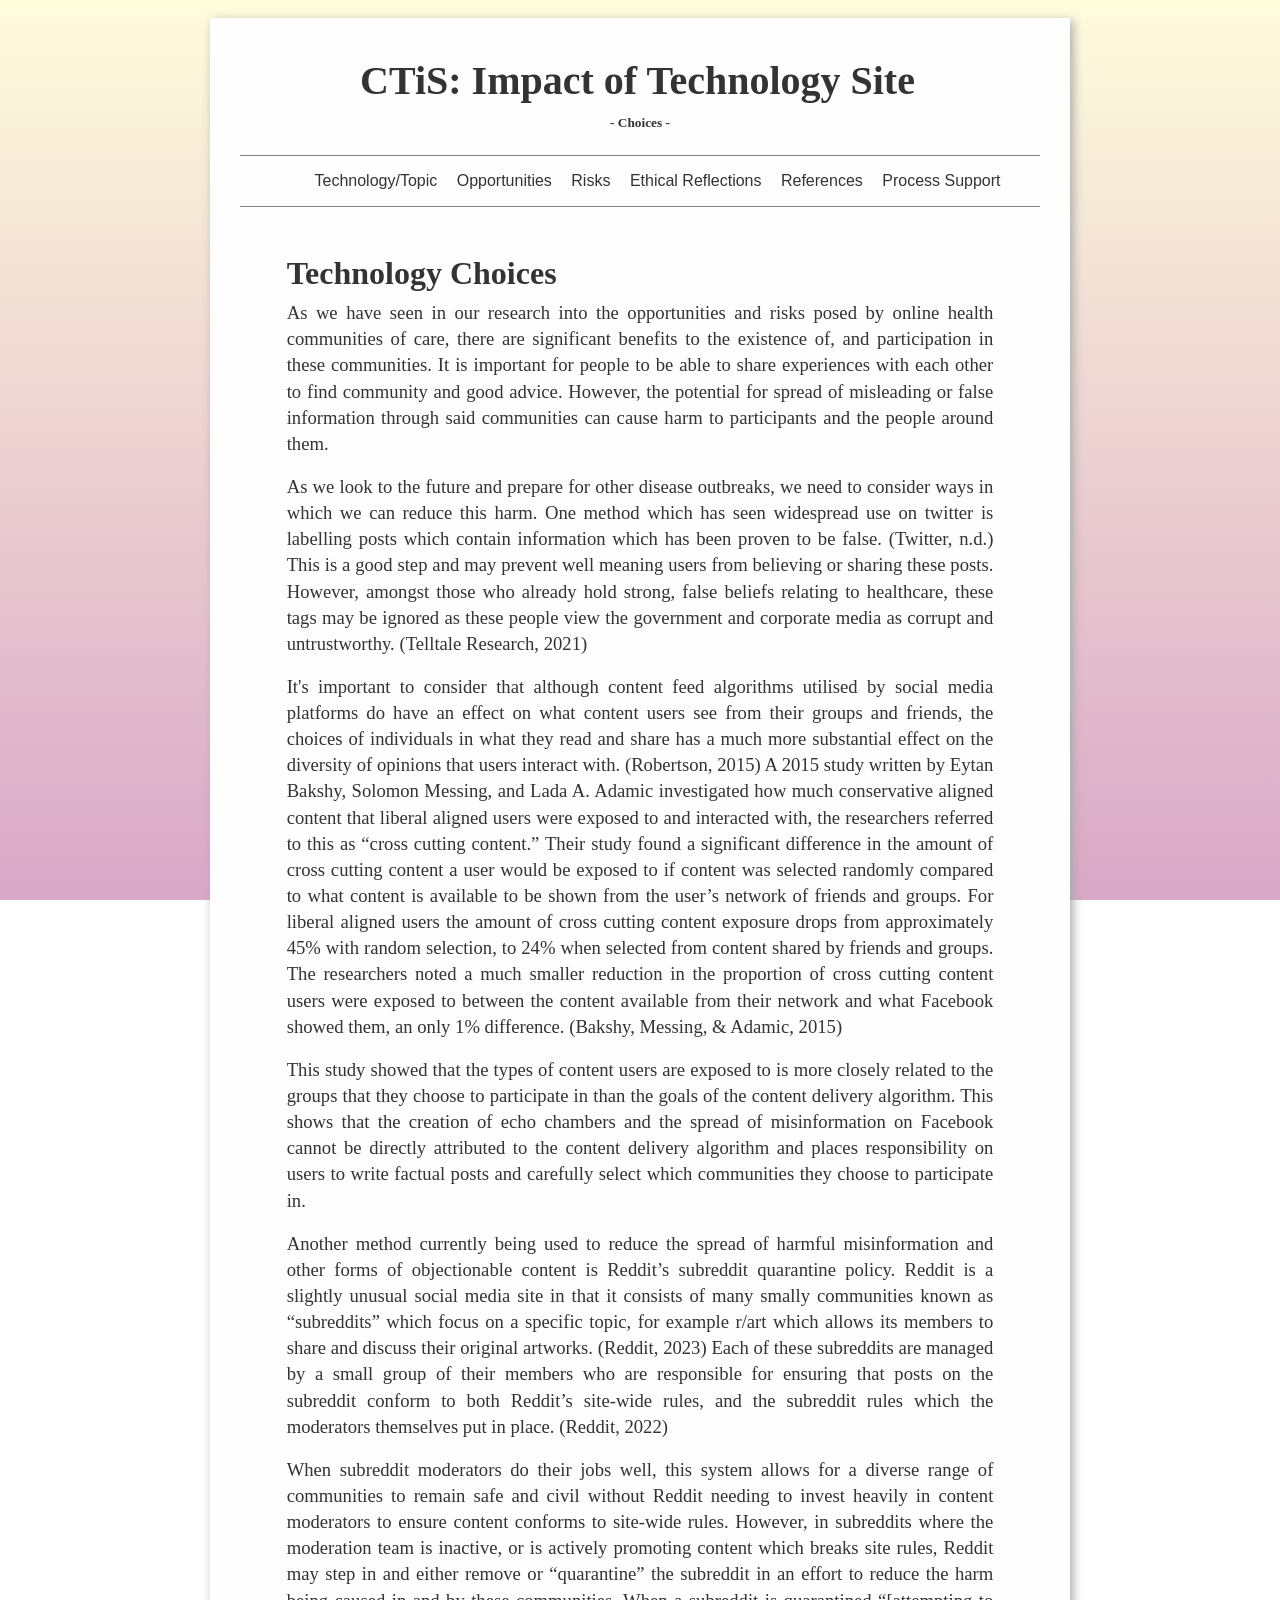
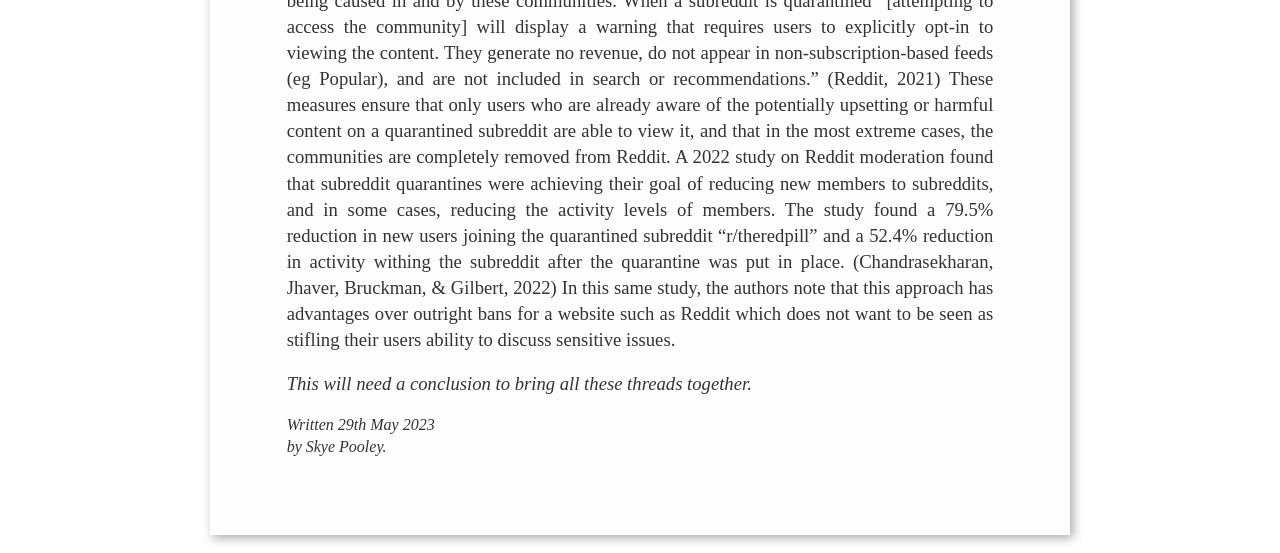
==== misc/choices.html @ 3cbcb2e6 "Choices draft Unfinished draft of the choices chapter. Made some minor changes to formatting." ====
<!DOCTYPE html PUBLIC "-//W3C//DTD HTML 4.01//EN">
<html>
<head>
  <title>choices</title>
  	<link rel="stylesheet" href="../styles/mystyles.css">
  </head>

<body>

  <div class="main">

    <article>
      <h1><a class="menu" href="../index.html">CTiS: Impact of Technology Site</a></h1>
      <h5>- Choices -</h5>
  
      <hr>
      <!-- Navbar -->
      <div class="main">
        <ul class="menu">
          <li class="horizontal"><a class="menu" href="topic.html">Technology/Topic</a>
          <li class="horizontal"><a class="menu" href="opportunities.html">Opportunities</a>
          <li class="horizontal"><a class="menu" href="risks.html">Risks</a>
          <li class="horizontal"><a class="menu" href="ethics.html">Ethical Reflections</a>
          <li class="horizontal"><a class="menu" href="references.html">References</a>
          <li class="horizontal"><a class="menu" href="process.html">Process Support</a>
        </ul>
      </div>
  
      <hr>

      <div class="content">
        <!-- Main content -->
        <h2>Technology Choices</h2>

        <p>As we have seen in our research into the opportunities and risks posed by online health communities of care, there are significant benefits to the existence of, and participation in these communities. It is important for people to be able to share experiences with each other to find community and good advice. However, the potential for spread of misleading or false information through said communities can cause harm to participants and the people around them.</p>

        <p>As we look to the future and prepare for other disease outbreaks, we need to consider ways in which we can reduce this harm. One method which has seen widespread use on twitter is labelling posts which contain information which has been proven to be false. (Twitter, n.d.) This is a good step and may prevent well meaning users from believing or sharing these posts. However, amongst those who already hold strong, false beliefs relating to healthcare, these tags may be ignored as these people view the government and corporate media as corrupt and untrustworthy. (Telltale Research, 2021)</p>

        <p>It's important to consider that although content feed algorithms utilised by social media platforms do have an effect on what content users see from their groups and friends, the choices of individuals in what they read and share has a much more substantial effect on the diversity of opinions that users interact with. (Robertson, 2015) A 2015 study written by Eytan Bakshy, Solomon Messing, and Lada A. Adamic investigated how much conservative aligned content that liberal aligned users were exposed to and interacted with, the researchers referred to this as “cross cutting content.” Their study found a significant difference in the amount of cross cutting content a user would be exposed to if content was selected randomly compared to what content is available to be shown from the user’s network of friends and groups. For liberal aligned users the amount of cross cutting content exposure drops from approximately 45% with random selection, to 24% when selected from content shared by friends and groups. The researchers noted a much smaller reduction in the proportion of cross cutting content users were exposed to between the content available from their network and what Facebook showed them, an only 1% difference. (Bakshy, Messing, & Adamic, 2015)
        </p>
        <p>This study showed that the types of content users are exposed to is more closely related to the groups that they choose to participate in than the goals of the content delivery algorithm. This shows that the creation of echo chambers and the spread of misinformation on Facebook cannot be directly attributed to the content delivery algorithm and places responsibility on users to write factual posts and carefully select which communities they choose to participate in. 
        </p>

        <p>Another method currently being used to reduce the spread of harmful misinformation and other forms of objectionable content is Reddit’s subreddit quarantine policy. Reddit is a slightly unusual social media site in that it consists of many smally communities known as “subreddits” which focus on a specific topic, for example r/art which allows its members to share and discuss their original artworks. (Reddit, 2023) Each of these subreddits are managed by a small group of their members who are responsible for ensuring that posts on the subreddit conform to both Reddit’s site-wide rules, and the subreddit rules which the moderators themselves put in place. (Reddit, 2022)</p>

        <p>When subreddit moderators do their jobs well, this system allows for a diverse range of communities to remain safe and civil without Reddit needing to invest heavily in content moderators to ensure content conforms to site-wide rules. However, in subreddits where the moderation team is inactive, or is actively promoting content which breaks site rules, Reddit may step in and either remove or “quarantine” the subreddit in an effort to reduce the harm being caused in and by these communities. When a subreddit is quarantined “[attempting to access the community] will display a warning that requires users to explicitly opt-in to viewing the content. They generate no revenue, do not appear in non-subscription-based feeds (eg Popular), and are not included in search or recommendations.” (Reddit, 2021) These measures ensure that only users who are already aware of the potentially upsetting or harmful content on a quarantined subreddit are able to view it, and that in the most extreme cases, the communities are completely removed from Reddit. A 2022 study on Reddit moderation found that subreddit quarantines were achieving their goal of reducing new members to subreddits, and in some cases, reducing the activity levels of members. The study found a 79.5% reduction in new users joining the quarantined subreddit “r/theredpill” and a 52.4% reduction in activity withing the subreddit after the quarantine was put in place. (Chandrasekharan, Jhaver, Bruckman, & Gilbert, 2022) In this same study, the authors note that this approach has advantages over outright bans for a website such as Reddit which does not want to be seen as stifling their users ability to discuss sensitive issues.</p>

        <p><i>This will need a conclusion to bring all these threads together.</i></p>

        <!-- Sign and date the page, it's only polite! -->
        <address>Written 29th May 2023<br>
          by Skye Pooley.</address>

      </div>
    </article>
  </div>
 

 </html>
---- styles/mystyles.css ----
body {
  font-family: Palatino;
  /*background-color: #f4f5f7;*/
  background-image: linear-gradient(#fffcdc, #d9a7c7);
  height: 100%;
  line-height: 1.4;
  background-repeat: no-repeat;
  background-attachment: fixed;
  background-size: cover;
}

nav {
  float: left;
  width: 17%;
  background: #f4f5f7;
  padding: 30px;
  margin: 10px;
  height: 100%;
}

article {
  float:left;
  padding: 30px;
  margin: 10px;
  width: 56%;
  min-width: 800px;
  background-color: #fefefe;
  color: #333;
  box-shadow: 3px 3px 10px rgb(168, 168, 168);
}

div.main {
  display: flex; 
  justify-content: center; 
  margin: 0px;
}

div.content {
  padding: 35pt;
  padding-top: 7pt;
}

/* Item styles */

h1 {
  font-size: 30pt;
  text-align: center;
  font-family: Georgia, 'Times New Roman', Times, serif;
  margin: 5px;

}

h2 {
  font-size: 24pt;
  margin-top: 20pt;
  margin-bottom: 2pt;
}

h3 {
  margin-top: 15pt;
  margin-bottom: 6pt;
}

h5 {
  text-align: center;
  font-family: Georgia, 'Times New Roman', Times, serif;
  font-size: 10pt;
  margin-top: 0px;
}

p {
  font-size: 14pt;
  text-align:justify;
  margin-top: 4px;
  margin-bottom: 17px;
}

p.center {
   text-align: center;
}

p.image_subtitle {
  font-weight: bold;
  font-size: 11pt;
}

p.extra_small {
    font-size: 11pt;
    text-align: left;
}

hr {
  height: 1px;
  border-width: 0;
  color: grey;
  background-color: grey;
}

ul.menu {
  margin: 6px;
}

li.horizontal{
  display: inline;
  margin: 5px;
  font-family: Helvetica;
}

a.menu {
  color:inherit;
  text-decoration: none;
  margin-right: 5px;
}

a.menu:hover {
  text-shadow:0px 0px 1px black;
}

/* table styles */

table {
  border-collapse: collapse;
  border: 2px solid rgb(200,200,200);
  letter-spacing: 1px;
  font-size: 0.8rem;
}

td, th {
  border: 1px solid rgb(190,190,190);
  padding: 10px 20px;
}

th {
  background-color: rgb(235,235,235);
}

td {
  text-align: center;
}

tr:nth-child(even) td {
  background-color: rgb(250,250,250);
}

tr:nth-child(odd) td {
  background-color: rgb(245,245,245);
}

caption {
  padding: 10px;
}
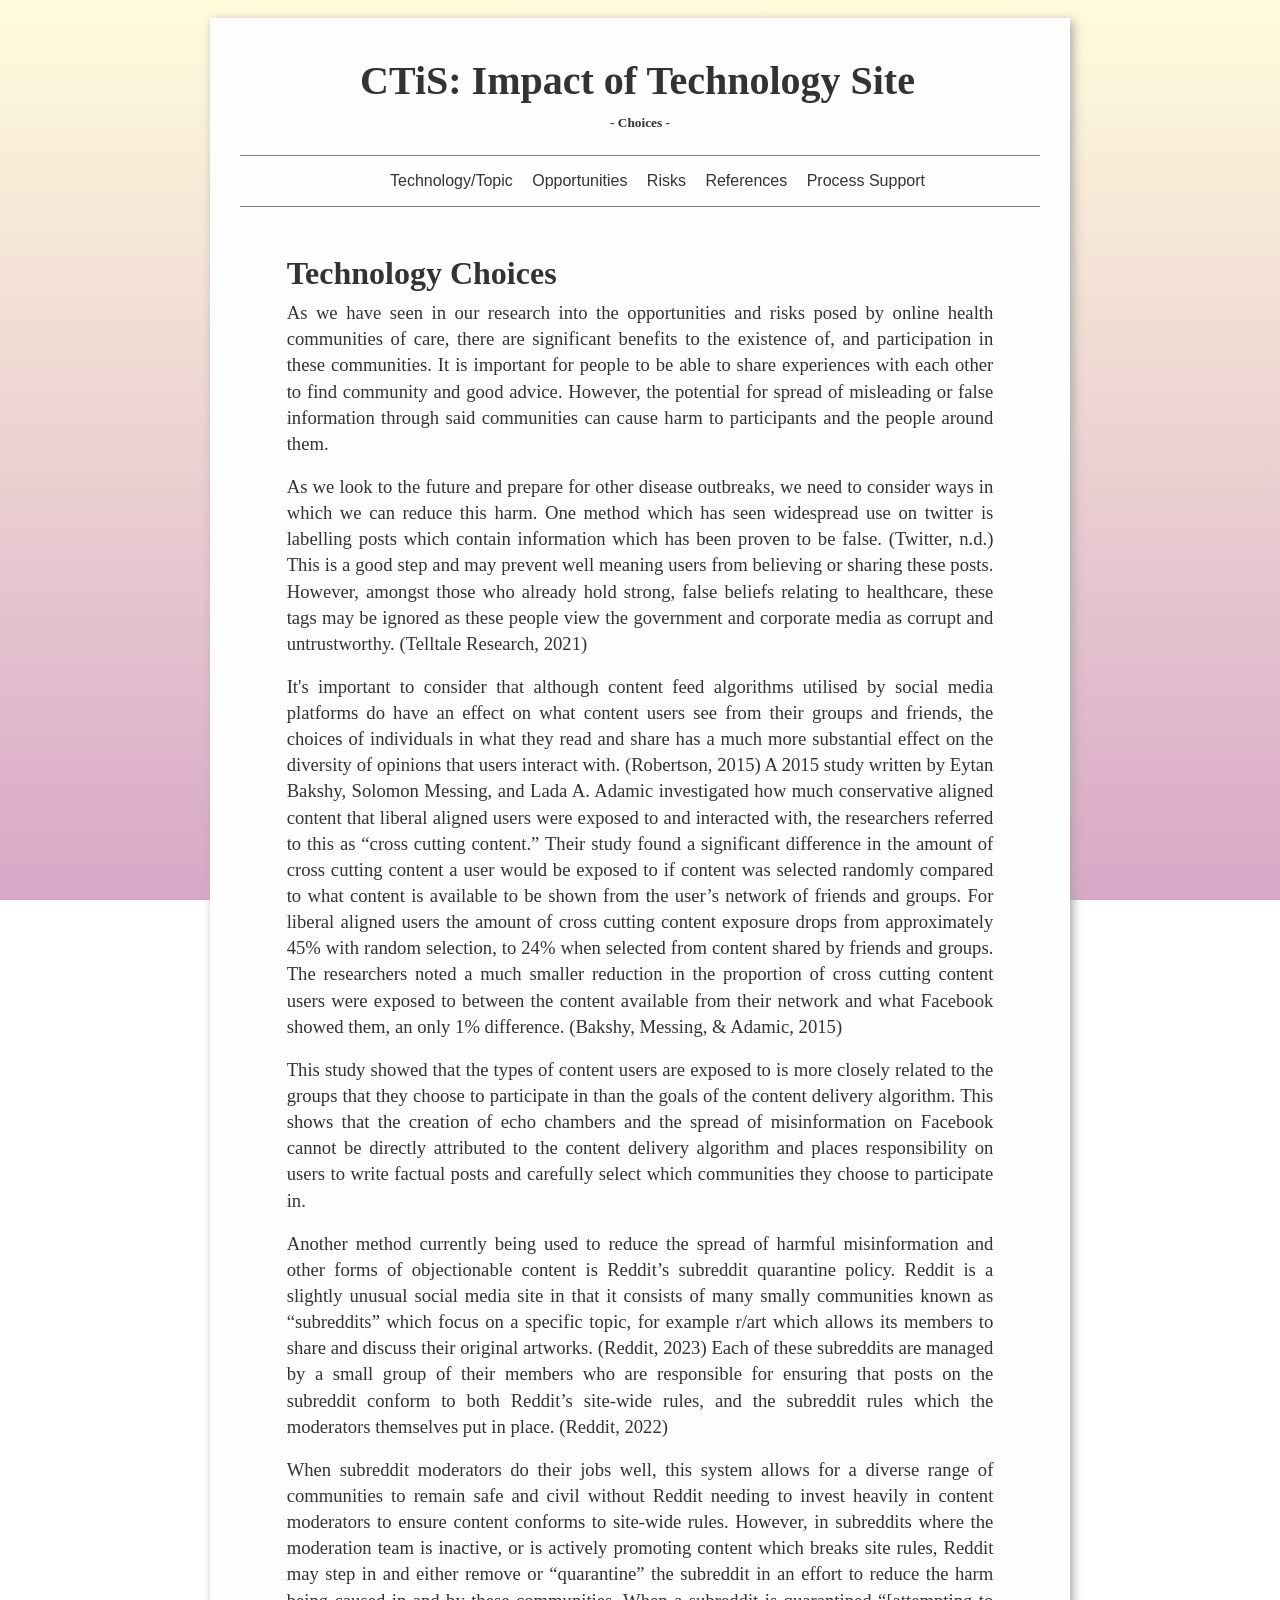
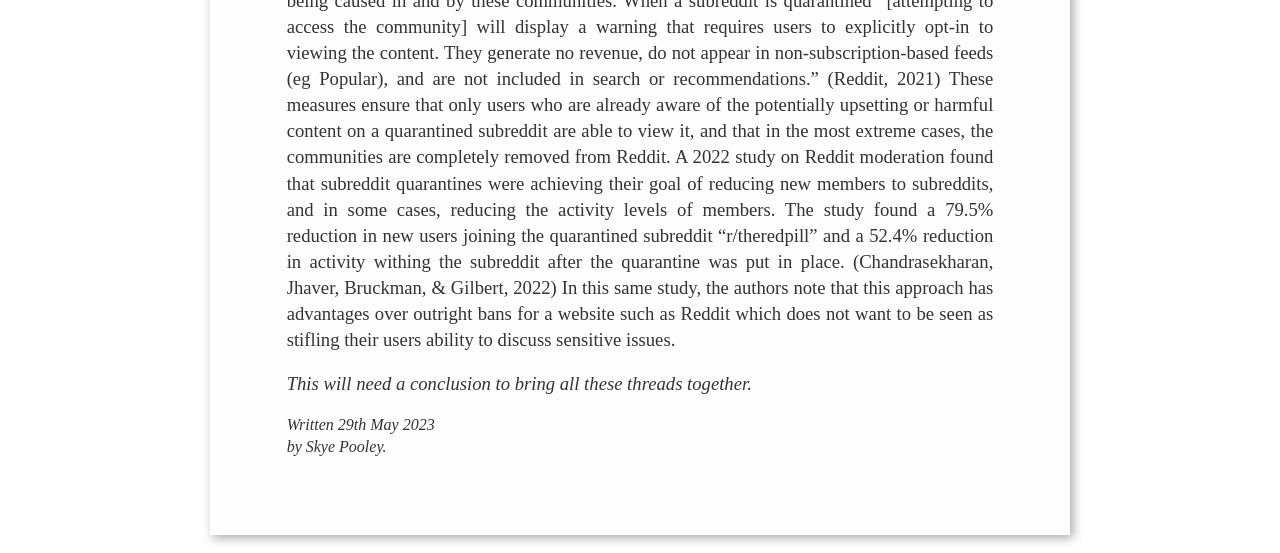
==== commit ea122991: "Culled unused pages Removed the ethical reflections page as these will be submitted individually on " ====
--- a/misc/choices.html
+++ b/misc/choices.html
@@ -20,7 +20,6 @@
           <li class="horizontal"><a class="menu" href="topic.html">Technology/Topic</a>
           <li class="horizontal"><a class="menu" href="opportunities.html">Opportunities</a>
           <li class="horizontal"><a class="menu" href="risks.html">Risks</a>
-          <li class="horizontal"><a class="menu" href="ethics.html">Ethical Reflections</a>
           <li class="horizontal"><a class="menu" href="references.html">References</a>
           <li class="horizontal"><a class="menu" href="process.html">Process Support</a>
         </ul>
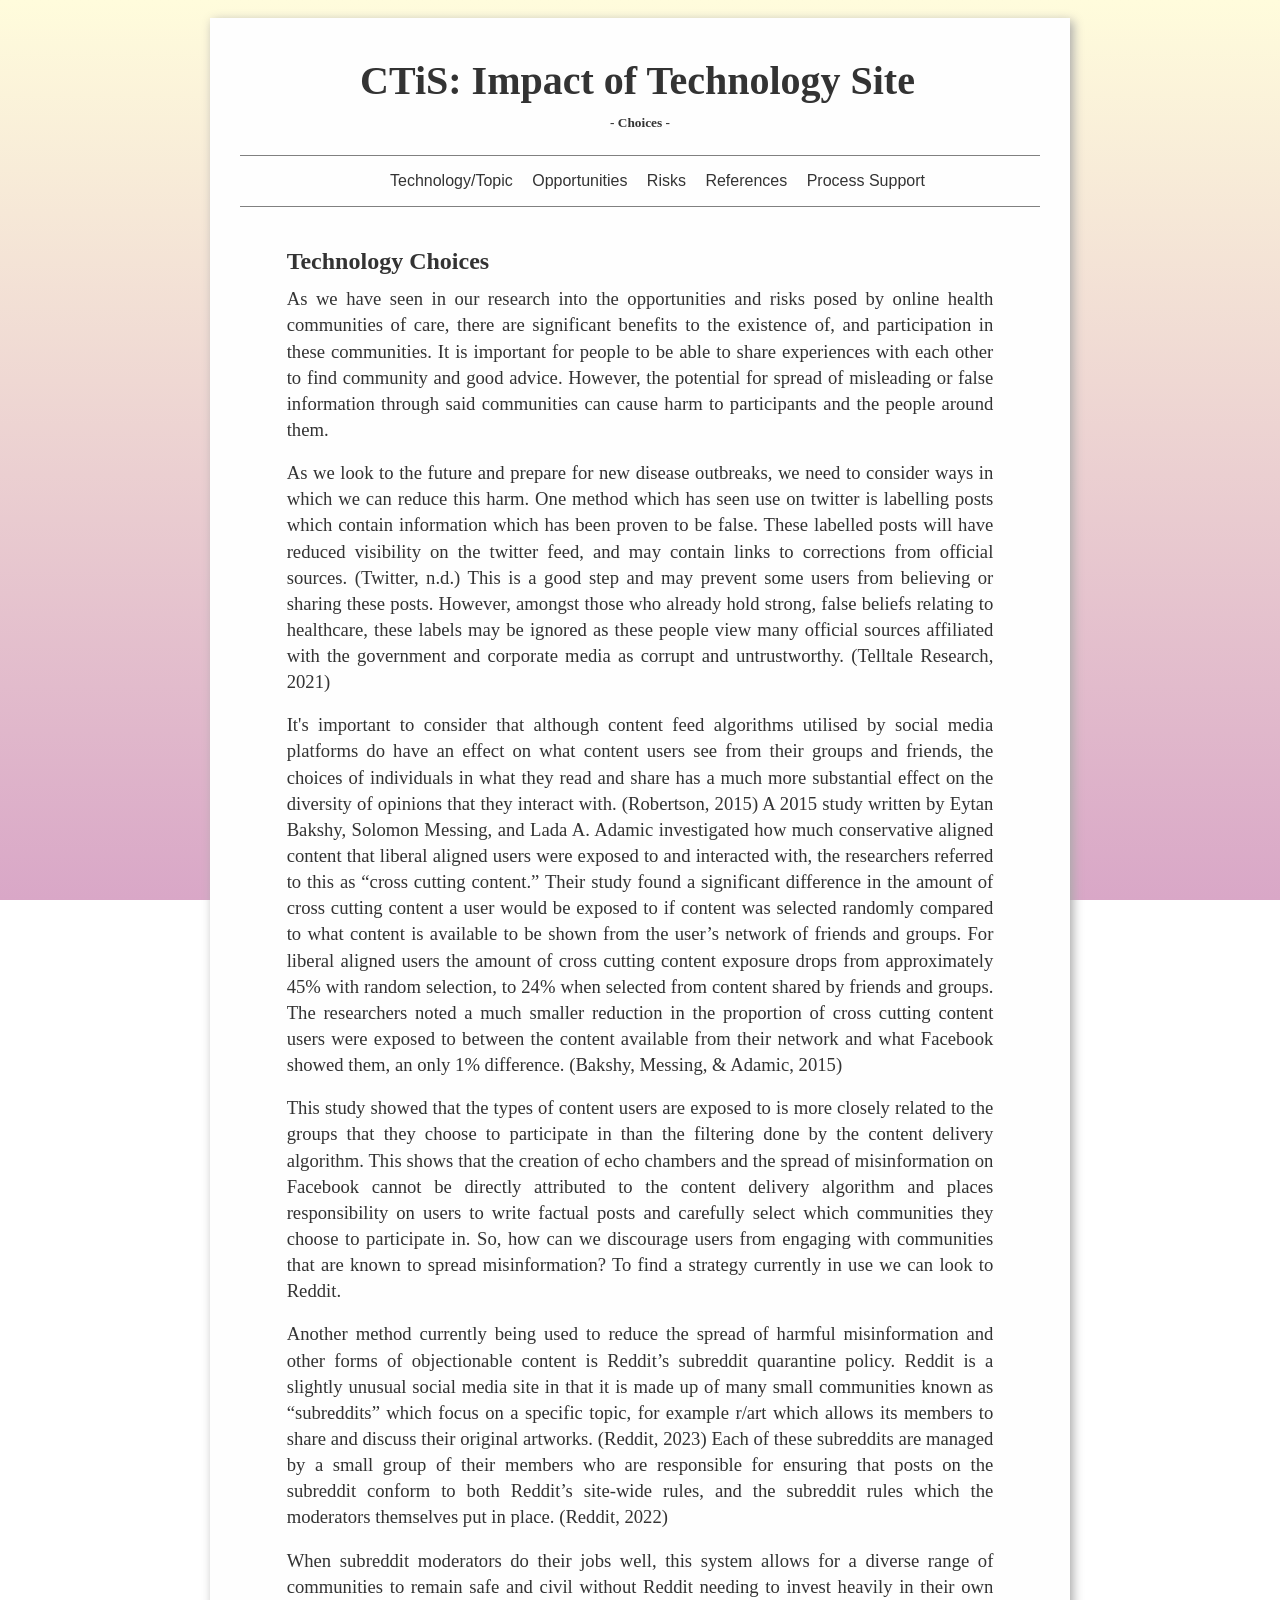
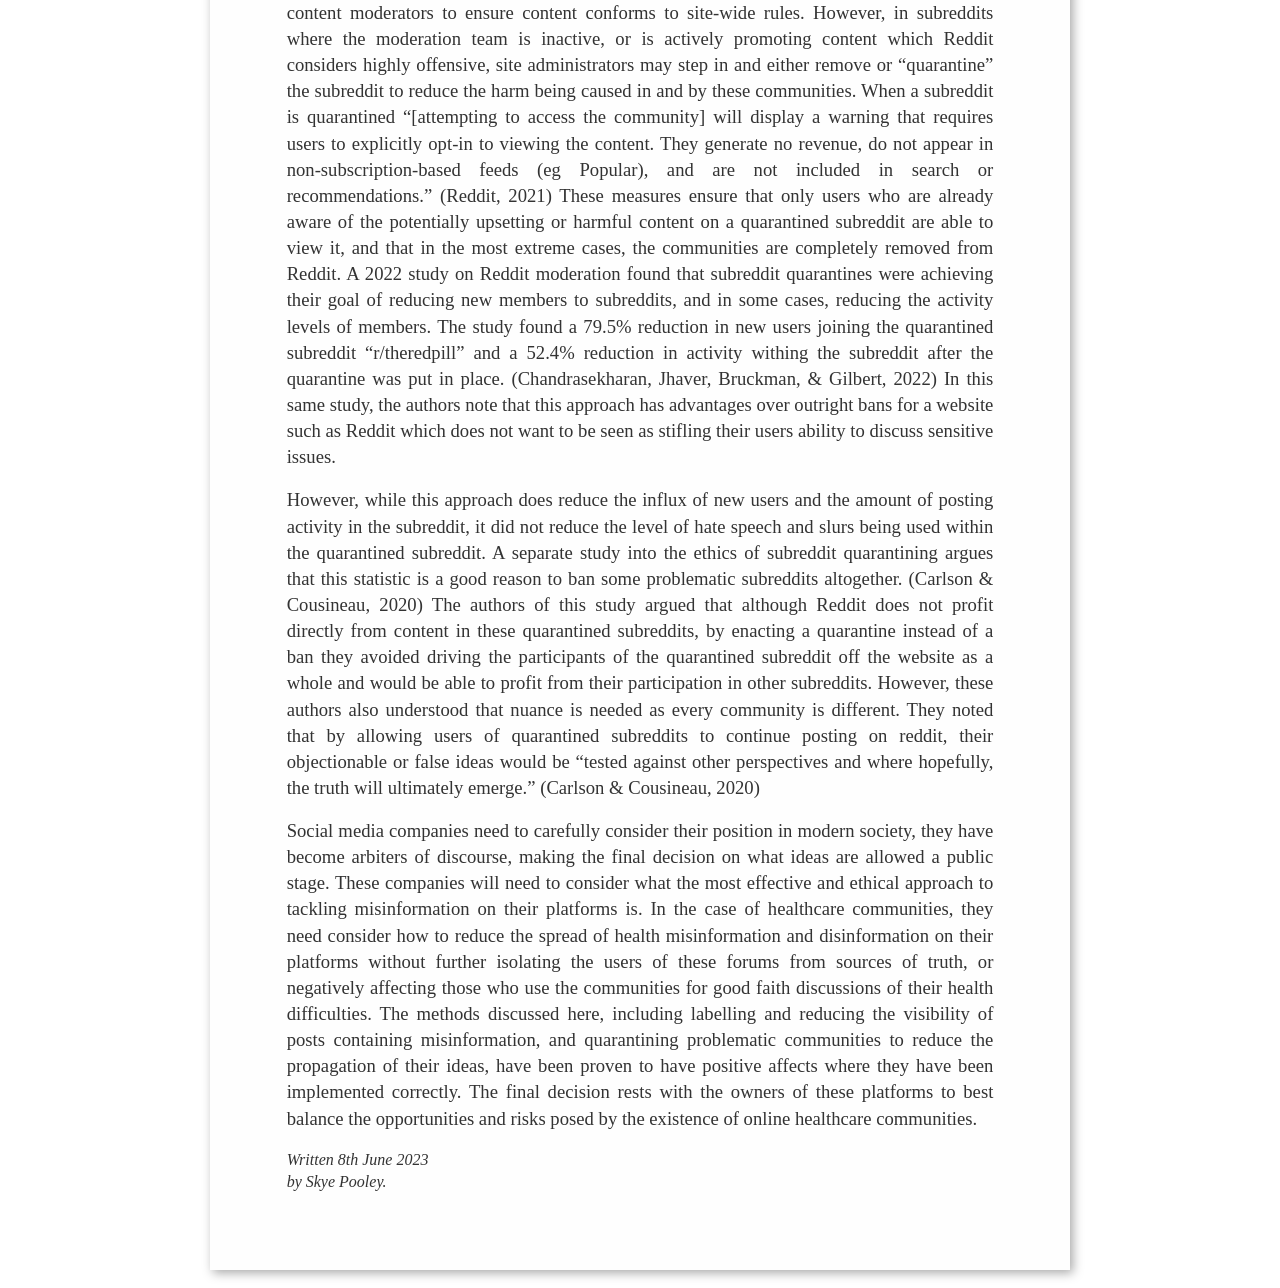
==== commit c7ac3236: "Choices second draft Updated the choices page with the writing from my second draft including conclu" ====
--- a/misc/choices.html
+++ b/misc/choices.html
@@ -29,25 +29,32 @@
 
       <div class="content">
         <!-- Main content -->
-        <h2>Technology Choices</h2>
+        <h3>Technology Choices</h3>
 
         <p>As we have seen in our research into the opportunities and risks posed by online health communities of care, there are significant benefits to the existence of, and participation in these communities. It is important for people to be able to share experiences with each other to find community and good advice. However, the potential for spread of misleading or false information through said communities can cause harm to participants and the people around them.</p>
 
-        <p>As we look to the future and prepare for other disease outbreaks, we need to consider ways in which we can reduce this harm. One method which has seen widespread use on twitter is labelling posts which contain information which has been proven to be false. (Twitter, n.d.) This is a good step and may prevent well meaning users from believing or sharing these posts. However, amongst those who already hold strong, false beliefs relating to healthcare, these tags may be ignored as these people view the government and corporate media as corrupt and untrustworthy. (Telltale Research, 2021)</p>
+        <p>As we look to the future and prepare for new disease outbreaks, we need to consider ways in which we can reduce this harm. One method which has seen use on twitter is labelling posts which contain information which has been proven to be false. These labelled posts will have reduced visibility on the twitter feed, and may contain links to corrections from official sources. (Twitter, n.d.) This is a good step and may prevent some users from believing or sharing these posts. However, amongst those who already hold strong, false beliefs relating to healthcare, these labels may be ignored as these people view many official sources affiliated with the government and corporate media as corrupt and untrustworthy. (Telltale Research, 2021)</p>
 
-        <p>It's important to consider that although content feed algorithms utilised by social media platforms do have an effect on what content users see from their groups and friends, the choices of individuals in what they read and share has a much more substantial effect on the diversity of opinions that users interact with. (Robertson, 2015) A 2015 study written by Eytan Bakshy, Solomon Messing, and Lada A. Adamic investigated how much conservative aligned content that liberal aligned users were exposed to and interacted with, the researchers referred to this as “cross cutting content.” Their study found a significant difference in the amount of cross cutting content a user would be exposed to if content was selected randomly compared to what content is available to be shown from the user’s network of friends and groups. For liberal aligned users the amount of cross cutting content exposure drops from approximately 45% with random selection, to 24% when selected from content shared by friends and groups. The researchers noted a much smaller reduction in the proportion of cross cutting content users were exposed to between the content available from their network and what Facebook showed them, an only 1% difference. (Bakshy, Messing, & Adamic, 2015)
+        <p>It's important to consider that although content feed algorithms utilised by social media platforms do have an effect on what content users see from their groups and friends, the choices of individuals in what they read and share has a much more substantial effect on the diversity of opinions that they interact with. (Robertson, 2015) A 2015 study written by Eytan Bakshy, Solomon Messing, and Lada A. Adamic investigated how much conservative aligned content that liberal aligned users were exposed to and interacted with, the researchers referred to this as “cross cutting content.” Their study found a significant difference in the amount of cross cutting content a user would be exposed to if content was selected randomly compared to what content is available to be shown from the user’s network of friends and groups. For liberal aligned users the amount of cross cutting content exposure drops from approximately 45% with random selection, to 24% when selected from content shared by friends and groups. The researchers noted a much smaller reduction in the proportion of cross cutting content users were exposed to between the content available from their network and what Facebook showed them, an only 1% difference. (Bakshy, Messing, & Adamic, 2015)
         </p>
-        <p>This study showed that the types of content users are exposed to is more closely related to the groups that they choose to participate in than the goals of the content delivery algorithm. This shows that the creation of echo chambers and the spread of misinformation on Facebook cannot be directly attributed to the content delivery algorithm and places responsibility on users to write factual posts and carefully select which communities they choose to participate in. 
+        
+        <p>This study showed that the types of content users are exposed to is more closely related to the groups that they choose to participate in than the filtering done by the content delivery algorithm. This shows that the creation of echo chambers and the spread of misinformation on Facebook cannot be directly attributed to the content delivery algorithm and places responsibility on users to write factual posts and carefully select which communities they choose to participate in. So, how can we discourage users from engaging with communities that are known to spread misinformation? To find a strategy currently in use we can look to Reddit.
         </p>
 
-        <p>Another method currently being used to reduce the spread of harmful misinformation and other forms of objectionable content is Reddit’s subreddit quarantine policy. Reddit is a slightly unusual social media site in that it consists of many smally communities known as “subreddits” which focus on a specific topic, for example r/art which allows its members to share and discuss their original artworks. (Reddit, 2023) Each of these subreddits are managed by a small group of their members who are responsible for ensuring that posts on the subreddit conform to both Reddit’s site-wide rules, and the subreddit rules which the moderators themselves put in place. (Reddit, 2022)</p>
+        <p>Another method currently being used to reduce the spread of harmful misinformation and other forms of objectionable content is Reddit’s subreddit quarantine policy. Reddit is a slightly unusual social media site in that it is made up of many small communities known as “subreddits” which focus on a specific topic, for example r/art which allows its members to share and discuss their original artworks. (Reddit, 2023) Each of these subreddits are managed by a small group of their members who are responsible for ensuring that posts on the subreddit conform to both Reddit’s site-wide rules, and the subreddit rules which the moderators themselves put in place. (Reddit, 2022) </p>
 
-        <p>When subreddit moderators do their jobs well, this system allows for a diverse range of communities to remain safe and civil without Reddit needing to invest heavily in content moderators to ensure content conforms to site-wide rules. However, in subreddits where the moderation team is inactive, or is actively promoting content which breaks site rules, Reddit may step in and either remove or “quarantine” the subreddit in an effort to reduce the harm being caused in and by these communities. When a subreddit is quarantined “[attempting to access the community] will display a warning that requires users to explicitly opt-in to viewing the content. They generate no revenue, do not appear in non-subscription-based feeds (eg Popular), and are not included in search or recommendations.” (Reddit, 2021) These measures ensure that only users who are already aware of the potentially upsetting or harmful content on a quarantined subreddit are able to view it, and that in the most extreme cases, the communities are completely removed from Reddit. A 2022 study on Reddit moderation found that subreddit quarantines were achieving their goal of reducing new members to subreddits, and in some cases, reducing the activity levels of members. The study found a 79.5% reduction in new users joining the quarantined subreddit “r/theredpill” and a 52.4% reduction in activity withing the subreddit after the quarantine was put in place. (Chandrasekharan, Jhaver, Bruckman, & Gilbert, 2022) In this same study, the authors note that this approach has advantages over outright bans for a website such as Reddit which does not want to be seen as stifling their users ability to discuss sensitive issues.</p>
+        <p>When subreddit moderators do their jobs well, this system allows for a diverse range of communities to remain safe and civil without Reddit needing to invest heavily in their own content moderators to ensure content conforms to site-wide rules. However, in subreddits where the moderation team is inactive, or is actively promoting content which Reddit considers highly offensive, site administrators may step in and either remove or “quarantine” the subreddit to reduce the harm being caused in and by these communities. When a subreddit is quarantined “[attempting to access the community] will display a warning that requires users to explicitly opt-in to viewing the content. They generate no revenue, do not appear in non-subscription-based feeds (eg Popular), and are not included in search or recommendations.” (Reddit, 2021) These measures ensure that only users who are already aware of the potentially upsetting or harmful content on a quarantined subreddit are able to view it, and that in the most extreme cases, the communities are completely removed from Reddit. A 2022 study on Reddit moderation found that subreddit quarantines were achieving their goal of reducing new members to subreddits, and in some cases, reducing the activity levels of members. The study found a 79.5% reduction in new users joining the quarantined subreddit “r/theredpill” and a 52.4% reduction in activity withing the subreddit after the quarantine was put in place. (Chandrasekharan, Jhaver, Bruckman, & Gilbert, 2022) In this same study, the authors note that this approach has advantages over outright bans for a website such as Reddit which does not want to be seen as stifling their users ability to discuss sensitive issues.</p>
 
-        <p><i>This will need a conclusion to bring all these threads together.</i></p>
+        <p>
+          However, while this approach does reduce the influx of new users and the amount of posting activity in the subreddit, it did not reduce the level of hate speech and slurs being used within the quarantined subreddit. A separate study into the ethics of subreddit quarantining argues that this statistic is a good reason to ban some problematic subreddits altogether. (Carlson & Cousineau, 2020) The authors of this study argued that although Reddit does not profit directly from content in these quarantined subreddits, by enacting a quarantine instead of a ban they avoided driving the participants of the quarantined subreddit off the website as a whole and would be able to profit from their participation in other subreddits. However, these authors also understood that nuance is needed as every community is different. They noted that by allowing users of quarantined subreddits to continue posting on reddit, their objectionable or false ideas would be “tested against other perspectives and where hopefully, the truth will ultimately emerge.” (Carlson & Cousineau, 2020)
+        </p>
+
+        <p>
+          Social media companies need to carefully consider their position in modern society, they have become arbiters of discourse, making the final decision on what ideas are allowed a public stage. These companies will need to consider what the most effective and ethical approach to tackling misinformation on their platforms is. In the case of healthcare communities, they need consider how to reduce the spread of health misinformation and disinformation on their platforms without further isolating the users of these forums from sources of truth, or negatively affecting those who use the communities for good faith discussions of their health difficulties. The methods discussed here, including labelling and reducing the visibility of posts containing misinformation, and quarantining problematic communities to reduce the propagation of their ideas, have been proven to have positive affects where they have been implemented correctly. The final decision rests with the owners of these platforms to best balance the opportunities and risks posed by the existence of online healthcare communities.
+        </p>
 
         <!-- Sign and date the page, it's only polite! -->
-        <address>Written 29th May 2023<br>
+        <address>Written 8th June 2023<br>
           by Skye Pooley.</address>
 
       </div>
--- a/styles/mystyles.css
+++ b/styles/mystyles.css
@@ -59,6 +59,7 @@
 h3 {
   margin-top: 15pt;
   margin-bottom: 6pt;
+  font-size: 18pt;
 }
 
 h5 {
@@ -98,6 +99,10 @@
 
 ul.menu {
   margin: 6px;
+}
+
+li {
+  margin-bottom: 10px;
 }
 
 li.horizontal{
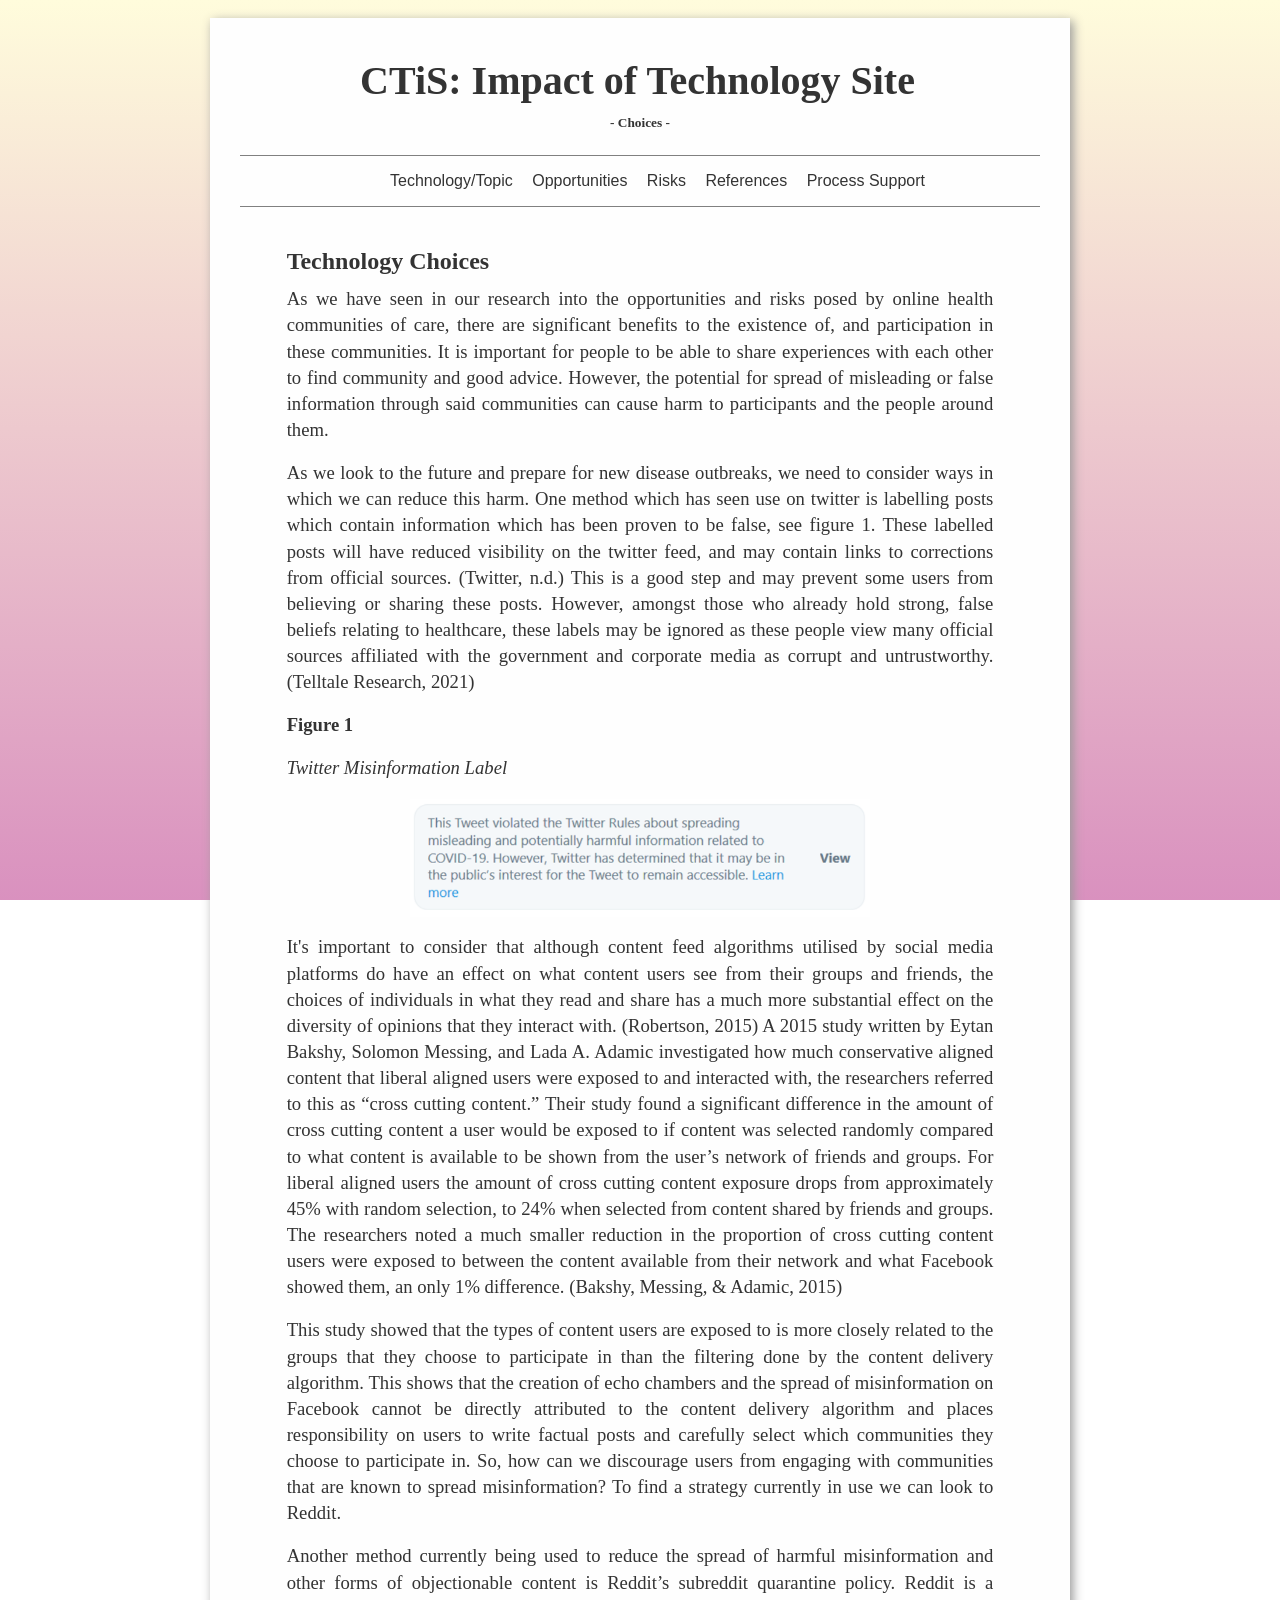
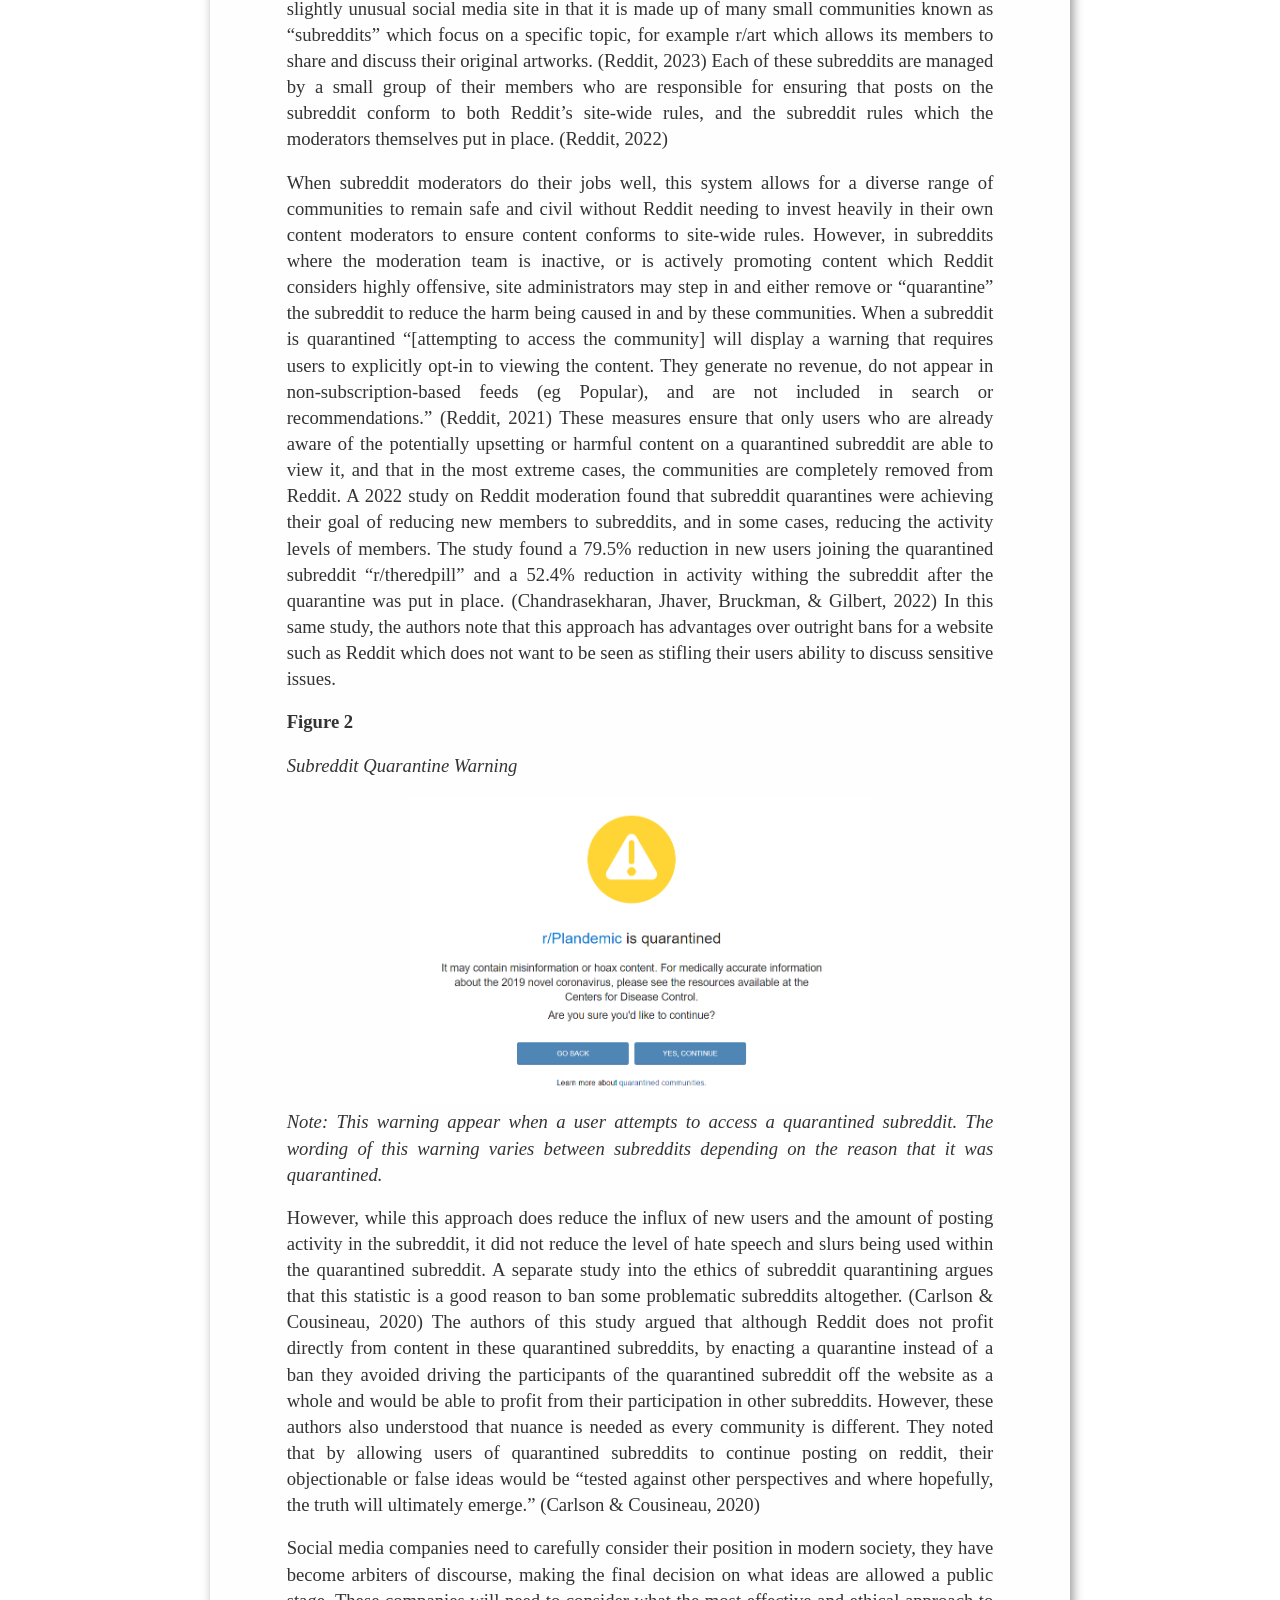
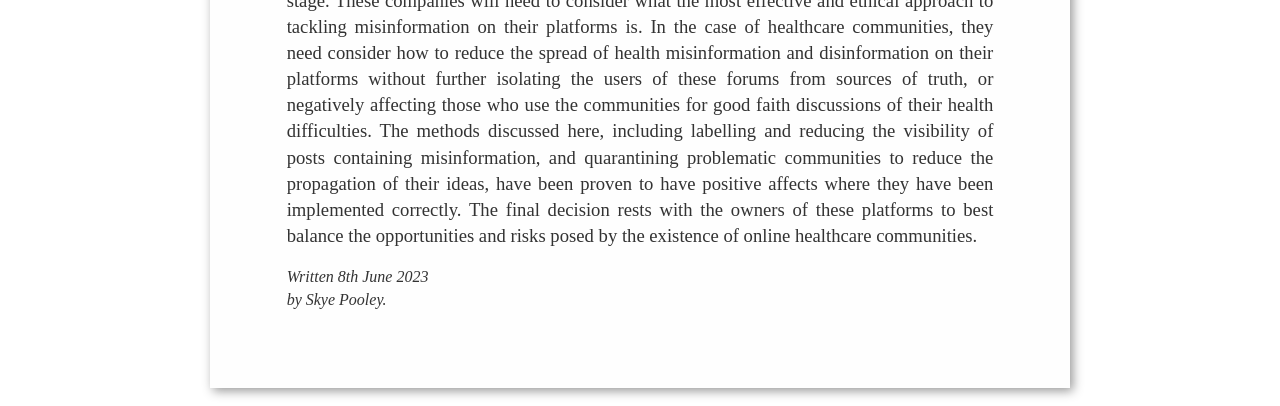
==== commit 80936b0d: "Choices figures Added example pictures to choices section. Minor updates to other files." ====
--- a/misc/choices.html
+++ b/misc/choices.html
@@ -33,7 +33,11 @@
 
         <p>As we have seen in our research into the opportunities and risks posed by online health communities of care, there are significant benefits to the existence of, and participation in these communities. It is important for people to be able to share experiences with each other to find community and good advice. However, the potential for spread of misleading or false information through said communities can cause harm to participants and the people around them.</p>
 
-        <p>As we look to the future and prepare for new disease outbreaks, we need to consider ways in which we can reduce this harm. One method which has seen use on twitter is labelling posts which contain information which has been proven to be false. These labelled posts will have reduced visibility on the twitter feed, and may contain links to corrections from official sources. (Twitter, n.d.) This is a good step and may prevent some users from believing or sharing these posts. However, amongst those who already hold strong, false beliefs relating to healthcare, these labels may be ignored as these people view many official sources affiliated with the government and corporate media as corrupt and untrustworthy. (Telltale Research, 2021)</p>
+        <p>As we look to the future and prepare for new disease outbreaks, we need to consider ways in which we can reduce this harm. One method which has seen use on twitter is labelling posts which contain information which has been proven to be false, see figure 1. These labelled posts will have reduced visibility on the twitter feed, and may contain links to corrections from official sources. (Twitter, n.d.) This is a good step and may prevent some users from believing or sharing these posts. However, amongst those who already hold strong, false beliefs relating to healthcare, these labels may be ignored as these people view many official sources affiliated with the government and corporate media as corrupt and untrustworthy. (Telltale Research, 2021)</p>
+
+        <p><b>Figure 1</b></p>
+        <p><i>Twitter Misinformation Label</i></p>
+        <p><img src="../images/twitter_warning.png" class="figure" styles="width: 30%"></p>
 
         <p>It's important to consider that although content feed algorithms utilised by social media platforms do have an effect on what content users see from their groups and friends, the choices of individuals in what they read and share has a much more substantial effect on the diversity of opinions that they interact with. (Robertson, 2015) A 2015 study written by Eytan Bakshy, Solomon Messing, and Lada A. Adamic investigated how much conservative aligned content that liberal aligned users were exposed to and interacted with, the researchers referred to this as “cross cutting content.” Their study found a significant difference in the amount of cross cutting content a user would be exposed to if content was selected randomly compared to what content is available to be shown from the user’s network of friends and groups. For liberal aligned users the amount of cross cutting content exposure drops from approximately 45% with random selection, to 24% when selected from content shared by friends and groups. The researchers noted a much smaller reduction in the proportion of cross cutting content users were exposed to between the content available from their network and what Facebook showed them, an only 1% difference. (Bakshy, Messing, & Adamic, 2015)
         </p>
@@ -44,6 +48,11 @@
         <p>Another method currently being used to reduce the spread of harmful misinformation and other forms of objectionable content is Reddit’s subreddit quarantine policy. Reddit is a slightly unusual social media site in that it is made up of many small communities known as “subreddits” which focus on a specific topic, for example r/art which allows its members to share and discuss their original artworks. (Reddit, 2023) Each of these subreddits are managed by a small group of their members who are responsible for ensuring that posts on the subreddit conform to both Reddit’s site-wide rules, and the subreddit rules which the moderators themselves put in place. (Reddit, 2022) </p>
 
         <p>When subreddit moderators do their jobs well, this system allows for a diverse range of communities to remain safe and civil without Reddit needing to invest heavily in their own content moderators to ensure content conforms to site-wide rules. However, in subreddits where the moderation team is inactive, or is actively promoting content which Reddit considers highly offensive, site administrators may step in and either remove or “quarantine” the subreddit to reduce the harm being caused in and by these communities. When a subreddit is quarantined “[attempting to access the community] will display a warning that requires users to explicitly opt-in to viewing the content. They generate no revenue, do not appear in non-subscription-based feeds (eg Popular), and are not included in search or recommendations.” (Reddit, 2021) These measures ensure that only users who are already aware of the potentially upsetting or harmful content on a quarantined subreddit are able to view it, and that in the most extreme cases, the communities are completely removed from Reddit. A 2022 study on Reddit moderation found that subreddit quarantines were achieving their goal of reducing new members to subreddits, and in some cases, reducing the activity levels of members. The study found a 79.5% reduction in new users joining the quarantined subreddit “r/theredpill” and a 52.4% reduction in activity withing the subreddit after the quarantine was put in place. (Chandrasekharan, Jhaver, Bruckman, & Gilbert, 2022) In this same study, the authors note that this approach has advantages over outright bans for a website such as Reddit which does not want to be seen as stifling their users ability to discuss sensitive issues.</p>
+
+        <p><b>Figure 2</b></p>
+        <p><i>Subreddit Quarantine Warning</i></p>
+        <img src="../images/subreddit_quarantine.png" class="figure">
+        <p><i>Note: This warning appear when a user attempts to access a quarantined subreddit. The wording of this warning varies between subreddits depending on the reason that it was quarantined.</i></p>
 
         <p>
           However, while this approach does reduce the influx of new users and the amount of posting activity in the subreddit, it did not reduce the level of hate speech and slurs being used within the quarantined subreddit. A separate study into the ethics of subreddit quarantining argues that this statistic is a good reason to ban some problematic subreddits altogether. (Carlson & Cousineau, 2020) The authors of this study argued that although Reddit does not profit directly from content in these quarantined subreddits, by enacting a quarantine instead of a ban they avoided driving the participants of the quarantined subreddit off the website as a whole and would be able to profit from their participation in other subreddits. However, these authors also understood that nuance is needed as every community is different. They noted that by allowing users of quarantined subreddits to continue posting on reddit, their objectionable or false ideas would be “tested against other perspectives and where hopefully, the truth will ultimately emerge.” (Carlson & Cousineau, 2020)
--- a/styles/mystyles.css
+++ b/styles/mystyles.css
@@ -1,7 +1,7 @@
 body {
   font-family: Palatino;
   /*background-color: #f4f5f7;*/
-  background-image: linear-gradient(#fffcdc, #d9a7c7);
+  background-image: linear-gradient(#fffcdc, hsl(322, 49%, 71%));
   height: 100%;
   line-height: 1.4;
   background-repeat: no-repeat;
@@ -26,7 +26,7 @@
   min-width: 800px;
   background-color: #fefefe;
   color: #333;
-  box-shadow: 3px 3px 10px rgb(168, 168, 168);
+  box-shadow: 3px 3px 10px rgb(152, 152, 152);
 }
 
 div.main {
@@ -153,4 +153,11 @@
 
 caption {
   padding: 10px;
+}
+
+img.figure {
+  display: block;
+  margin-left: auto;
+  margin-right: auto;
+  width: 65%;
 }
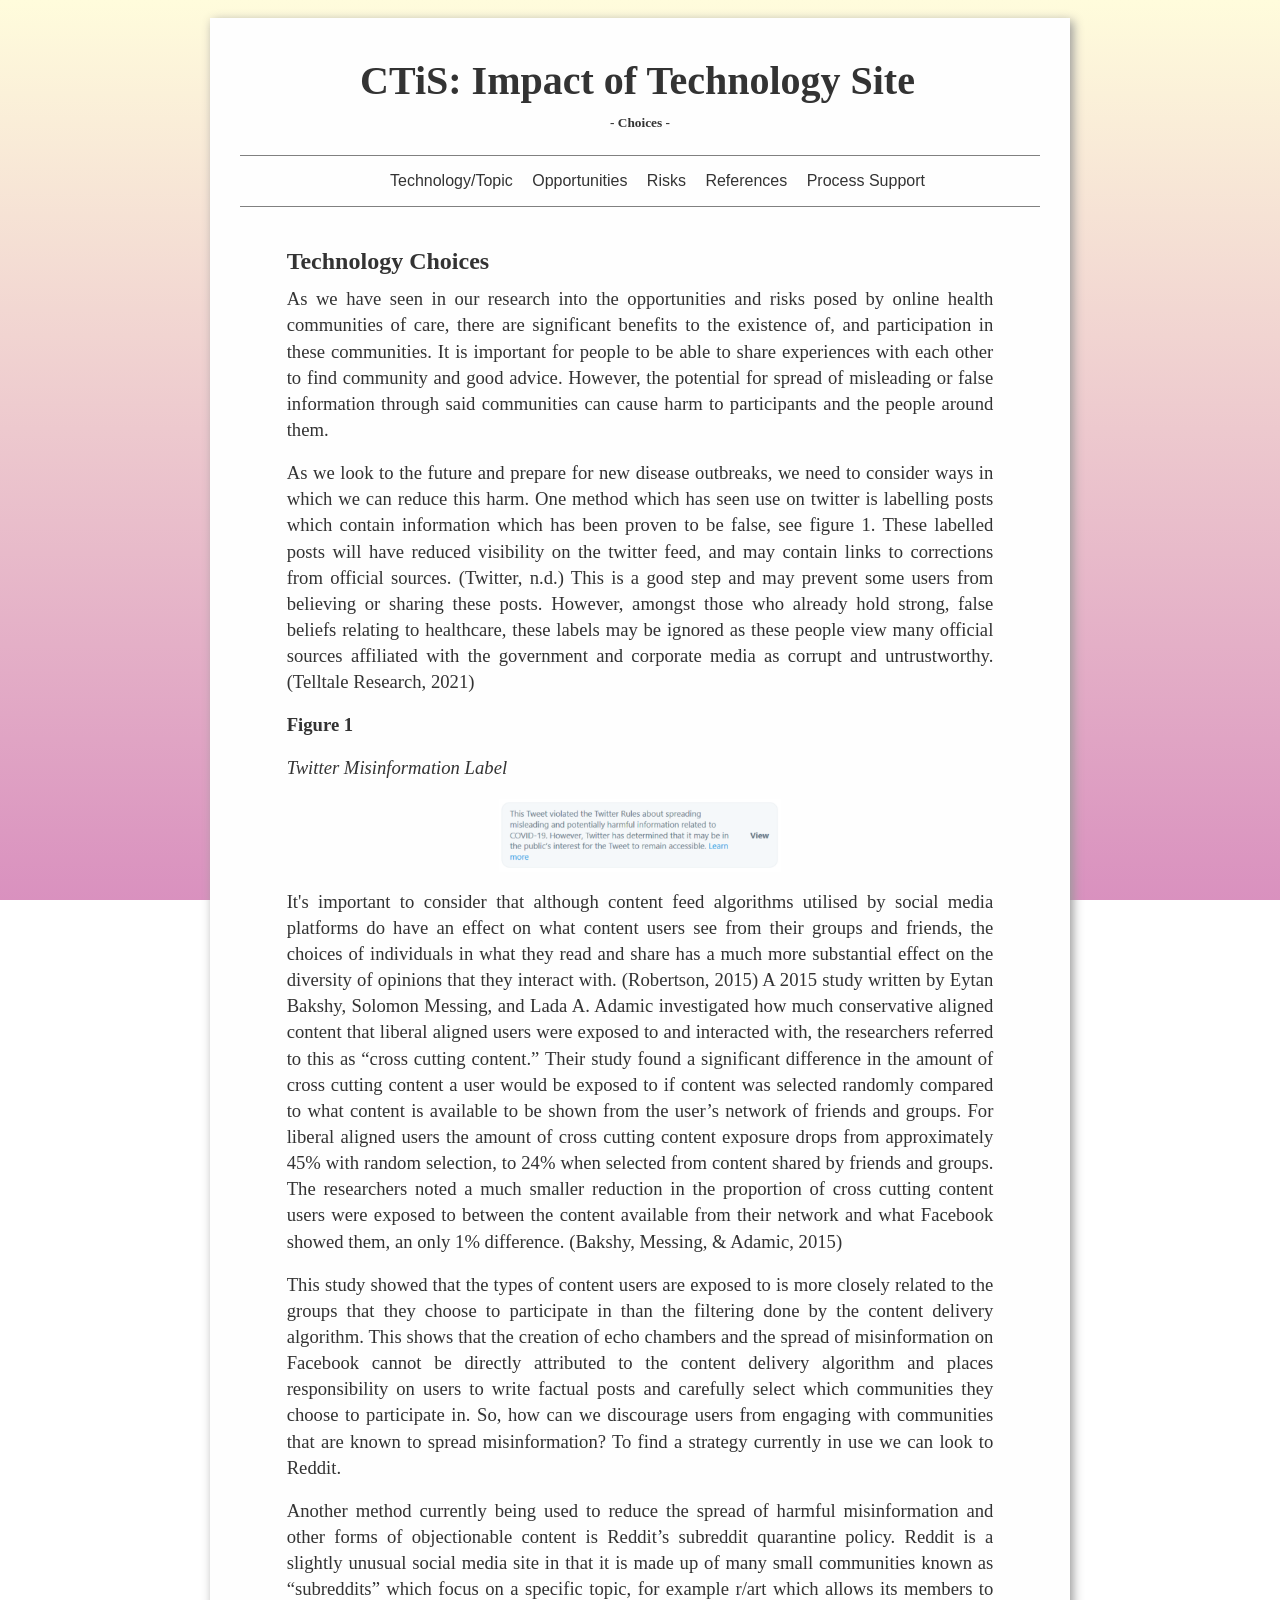
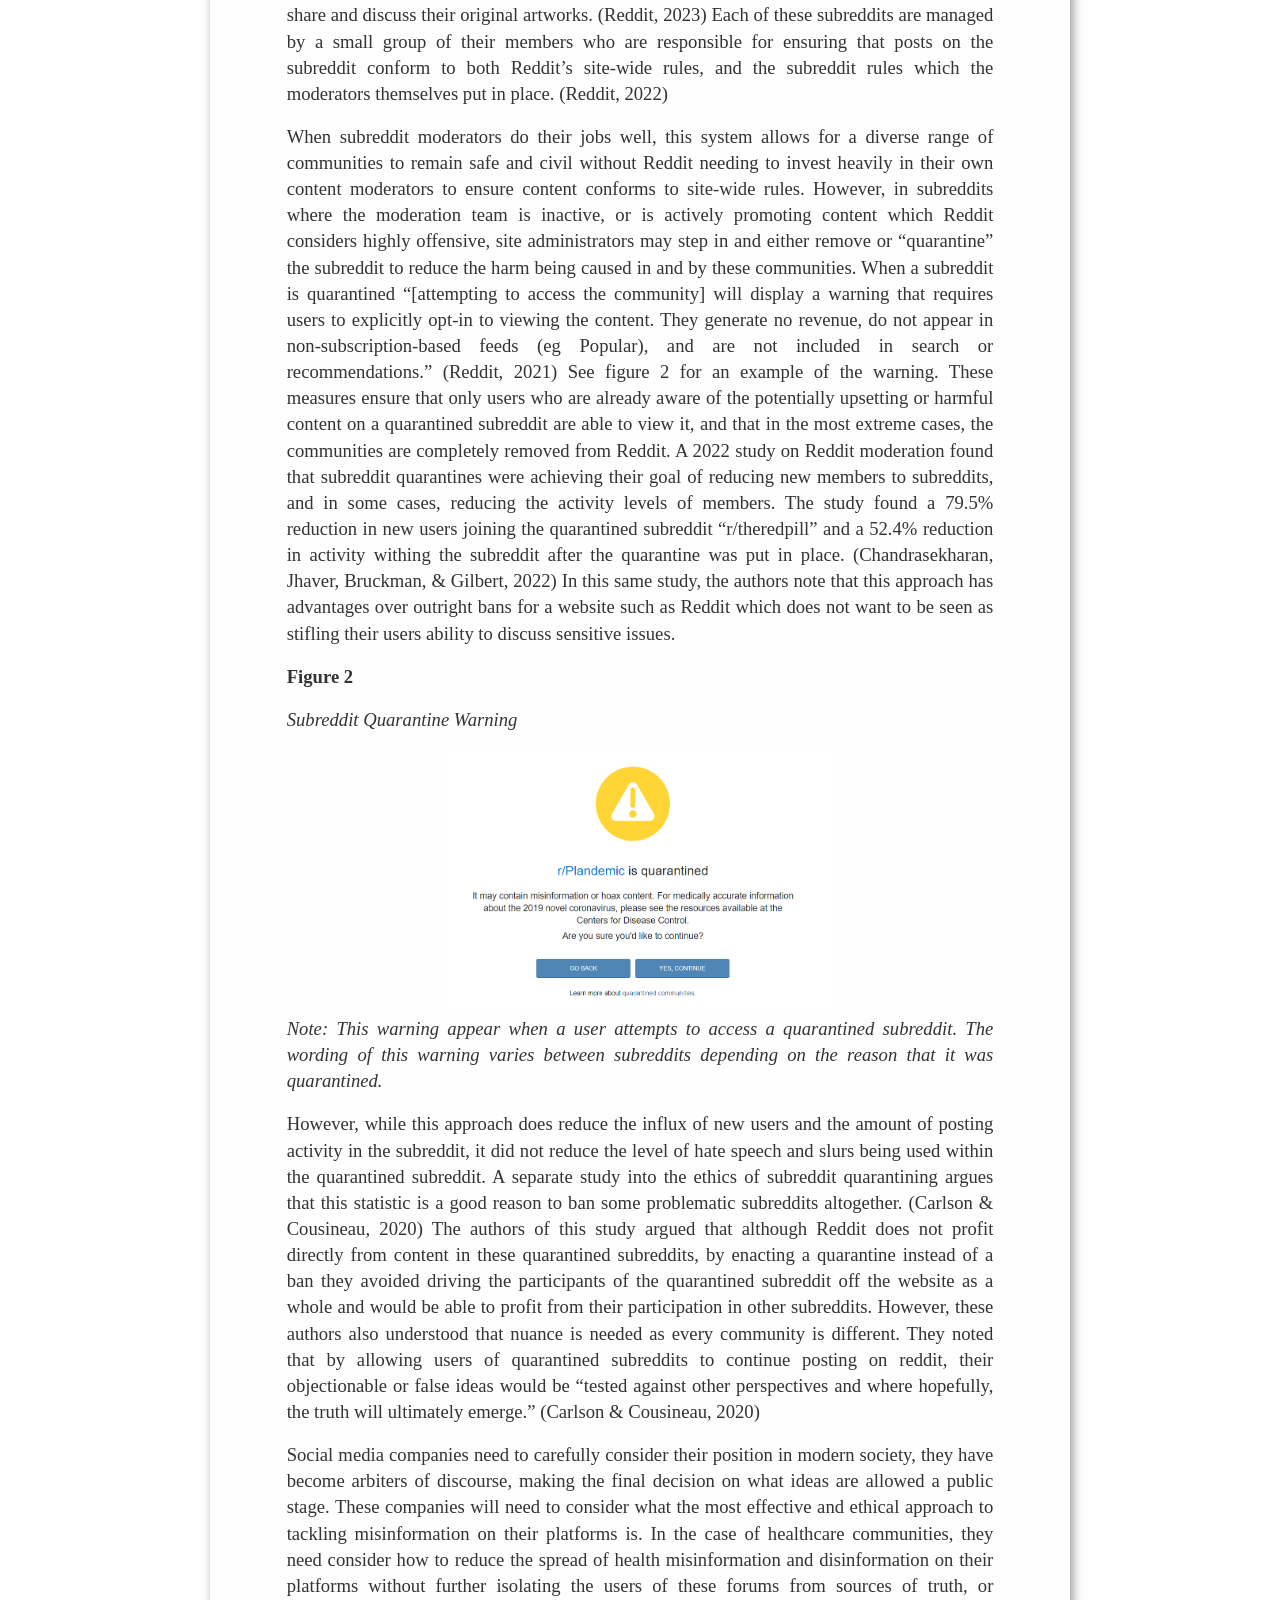
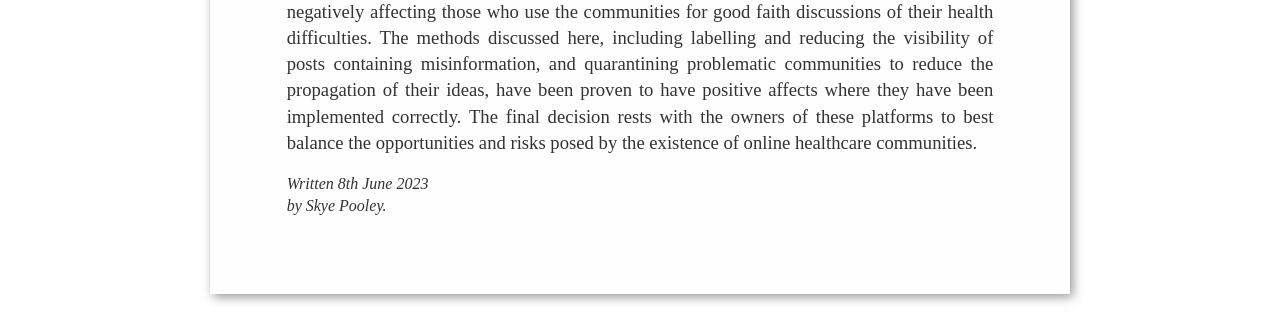
==== commit 2d8d24c9: "Updated landing page Removed unused topics from topic proposal page." ====
--- a/misc/choices.html
+++ b/misc/choices.html
@@ -1,7 +1,7 @@
 <!DOCTYPE html PUBLIC "-//W3C//DTD HTML 4.01//EN">
 <html>
 <head>
-  <title>choices</title>
+  <title>Choices</title>
   	<link rel="stylesheet" href="../styles/mystyles.css">
   </head>
 
@@ -37,7 +37,7 @@
 
         <p><b>Figure 1</b></p>
         <p><i>Twitter Misinformation Label</i></p>
-        <p><img src="../images/twitter_warning.png" class="figure" styles="width: 30%"></p>
+        <p><img src="../images/twitter_warning.png" class="figure" style="width: 40%"></p>
 
         <p>It's important to consider that although content feed algorithms utilised by social media platforms do have an effect on what content users see from their groups and friends, the choices of individuals in what they read and share has a much more substantial effect on the diversity of opinions that they interact with. (Robertson, 2015) A 2015 study written by Eytan Bakshy, Solomon Messing, and Lada A. Adamic investigated how much conservative aligned content that liberal aligned users were exposed to and interacted with, the researchers referred to this as “cross cutting content.” Their study found a significant difference in the amount of cross cutting content a user would be exposed to if content was selected randomly compared to what content is available to be shown from the user’s network of friends and groups. For liberal aligned users the amount of cross cutting content exposure drops from approximately 45% with random selection, to 24% when selected from content shared by friends and groups. The researchers noted a much smaller reduction in the proportion of cross cutting content users were exposed to between the content available from their network and what Facebook showed them, an only 1% difference. (Bakshy, Messing, & Adamic, 2015)
         </p>
@@ -47,7 +47,7 @@
 
         <p>Another method currently being used to reduce the spread of harmful misinformation and other forms of objectionable content is Reddit’s subreddit quarantine policy. Reddit is a slightly unusual social media site in that it is made up of many small communities known as “subreddits” which focus on a specific topic, for example r/art which allows its members to share and discuss their original artworks. (Reddit, 2023) Each of these subreddits are managed by a small group of their members who are responsible for ensuring that posts on the subreddit conform to both Reddit’s site-wide rules, and the subreddit rules which the moderators themselves put in place. (Reddit, 2022) </p>
 
-        <p>When subreddit moderators do their jobs well, this system allows for a diverse range of communities to remain safe and civil without Reddit needing to invest heavily in their own content moderators to ensure content conforms to site-wide rules. However, in subreddits where the moderation team is inactive, or is actively promoting content which Reddit considers highly offensive, site administrators may step in and either remove or “quarantine” the subreddit to reduce the harm being caused in and by these communities. When a subreddit is quarantined “[attempting to access the community] will display a warning that requires users to explicitly opt-in to viewing the content. They generate no revenue, do not appear in non-subscription-based feeds (eg Popular), and are not included in search or recommendations.” (Reddit, 2021) These measures ensure that only users who are already aware of the potentially upsetting or harmful content on a quarantined subreddit are able to view it, and that in the most extreme cases, the communities are completely removed from Reddit. A 2022 study on Reddit moderation found that subreddit quarantines were achieving their goal of reducing new members to subreddits, and in some cases, reducing the activity levels of members. The study found a 79.5% reduction in new users joining the quarantined subreddit “r/theredpill” and a 52.4% reduction in activity withing the subreddit after the quarantine was put in place. (Chandrasekharan, Jhaver, Bruckman, & Gilbert, 2022) In this same study, the authors note that this approach has advantages over outright bans for a website such as Reddit which does not want to be seen as stifling their users ability to discuss sensitive issues.</p>
+        <p>When subreddit moderators do their jobs well, this system allows for a diverse range of communities to remain safe and civil without Reddit needing to invest heavily in their own content moderators to ensure content conforms to site-wide rules. However, in subreddits where the moderation team is inactive, or is actively promoting content which Reddit considers highly offensive, site administrators may step in and either remove or “quarantine” the subreddit to reduce the harm being caused in and by these communities. When a subreddit is quarantined “[attempting to access the community] will display a warning that requires users to explicitly opt-in to viewing the content. They generate no revenue, do not appear in non-subscription-based feeds (eg Popular), and are not included in search or recommendations.” (Reddit, 2021) See figure 2 for an example of the warning. These measures ensure that only users who are already aware of the potentially upsetting or harmful content on a quarantined subreddit are able to view it, and that in the most extreme cases, the communities are completely removed from Reddit. A 2022 study on Reddit moderation found that subreddit quarantines were achieving their goal of reducing new members to subreddits, and in some cases, reducing the activity levels of members. The study found a 79.5% reduction in new users joining the quarantined subreddit “r/theredpill” and a 52.4% reduction in activity withing the subreddit after the quarantine was put in place. (Chandrasekharan, Jhaver, Bruckman, & Gilbert, 2022) In this same study, the authors note that this approach has advantages over outright bans for a website such as Reddit which does not want to be seen as stifling their users ability to discuss sensitive issues.</p>
 
         <p><b>Figure 2</b></p>
         <p><i>Subreddit Quarantine Warning</i></p>
--- a/styles/mystyles.css
+++ b/styles/mystyles.css
@@ -60,6 +60,10 @@
   margin-top: 15pt;
   margin-bottom: 6pt;
   font-size: 18pt;
+}
+
+h4 {
+  font-size: 16pt;
 }
 
 h5 {
@@ -159,5 +163,5 @@
   display: block;
   margin-left: auto;
   margin-right: auto;
-  width: 65%;
+  width: 55%;
 }
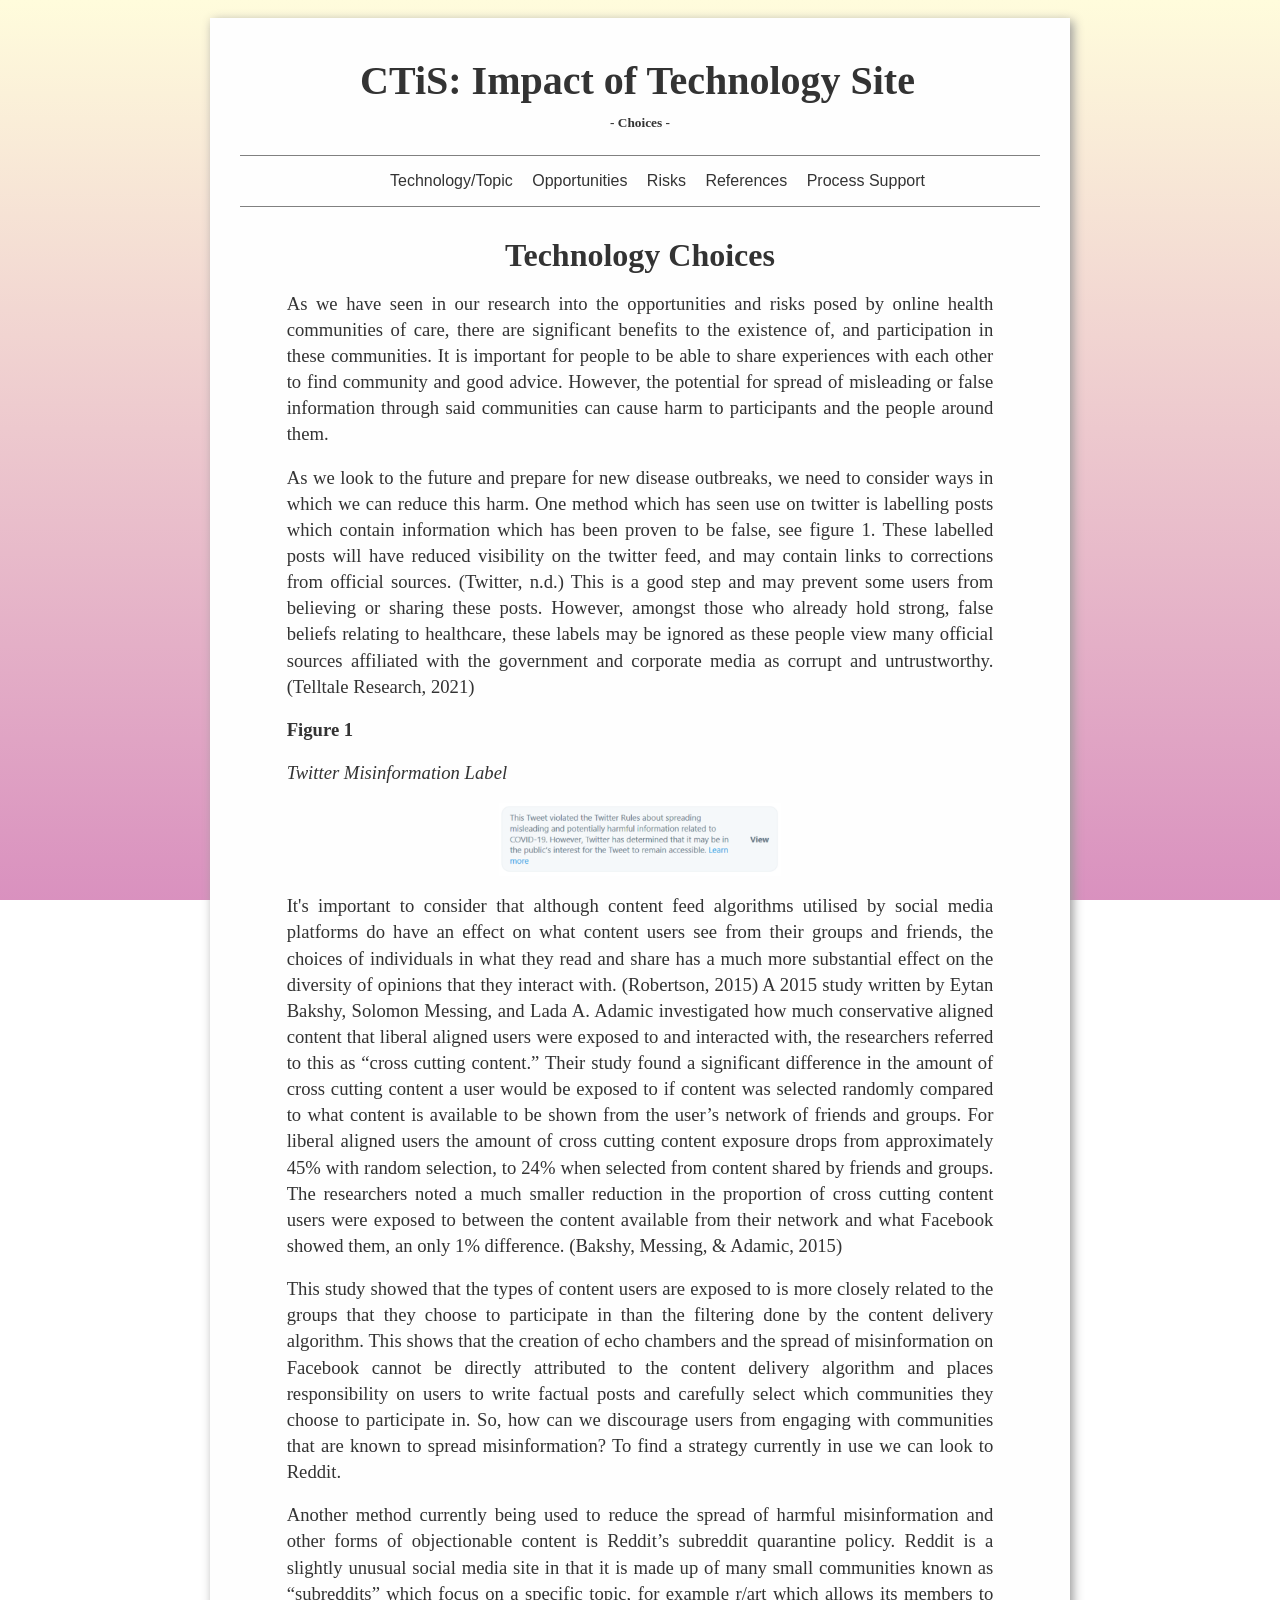
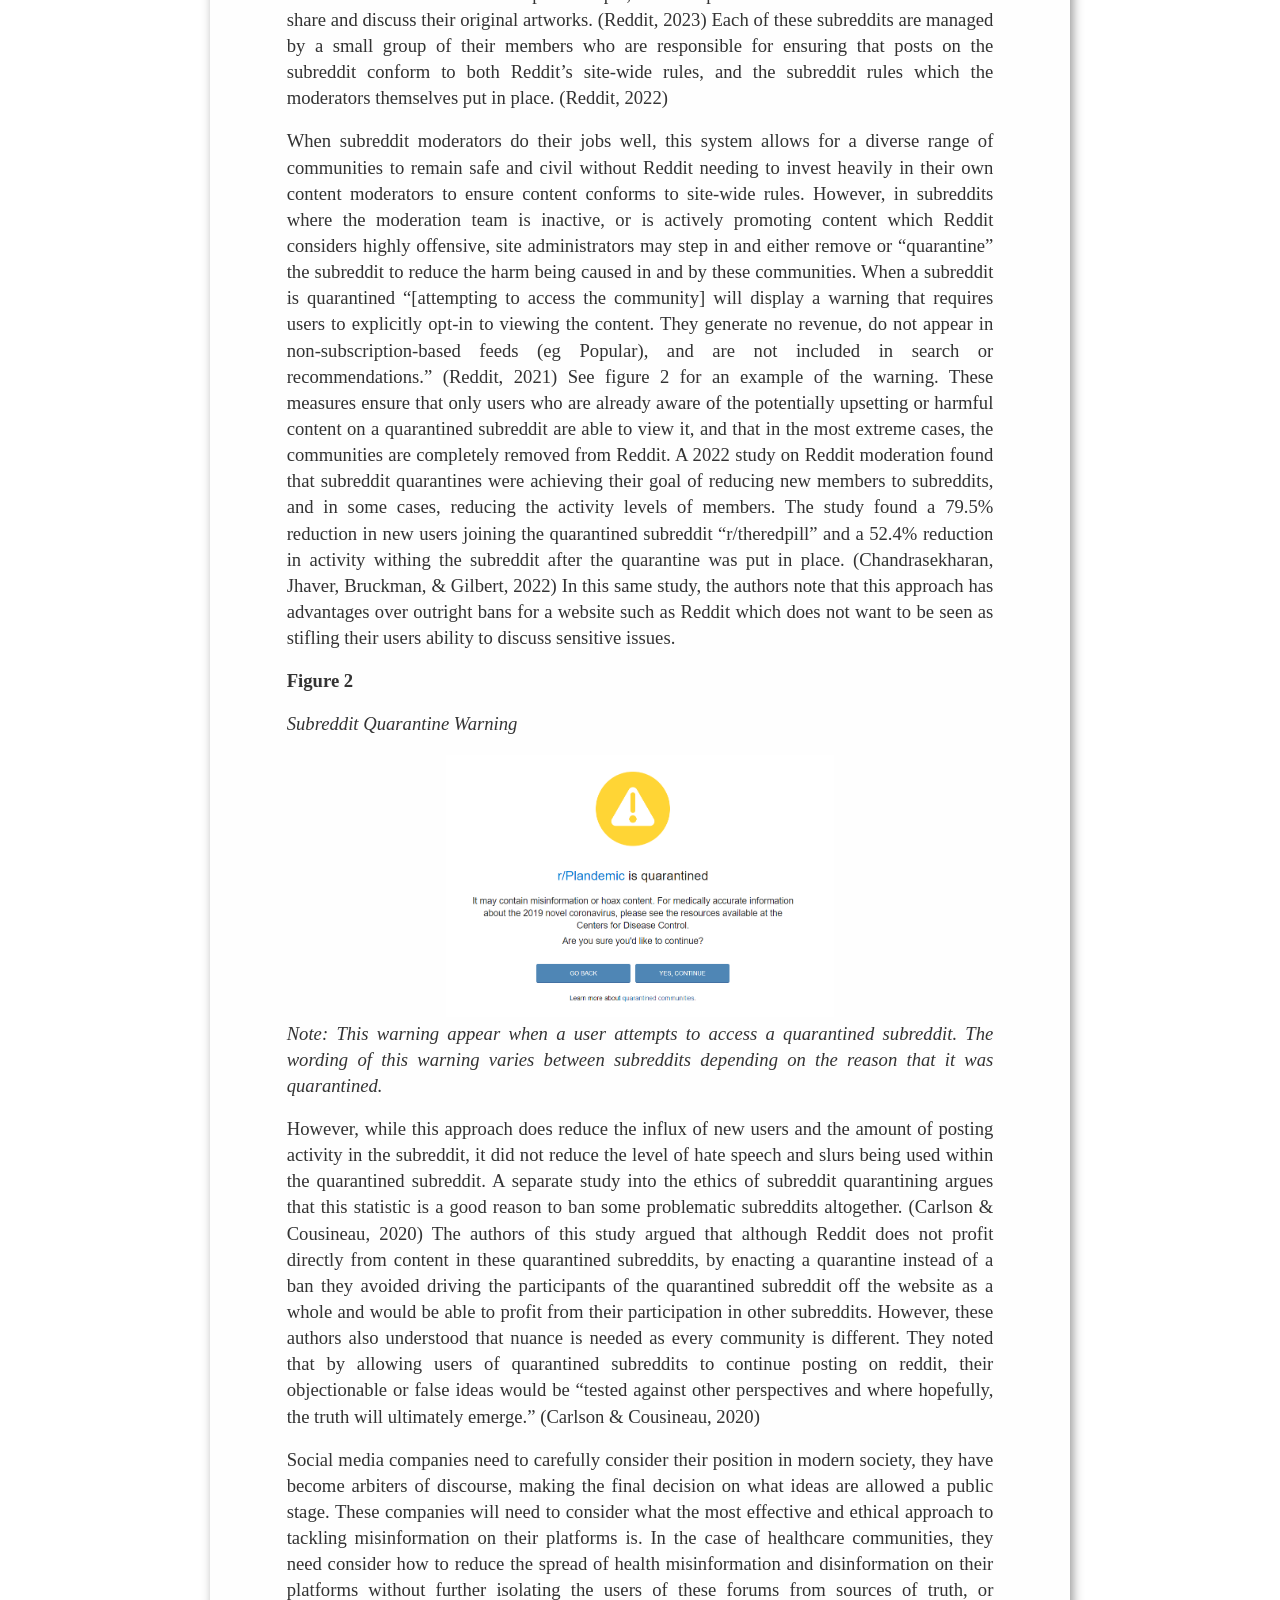
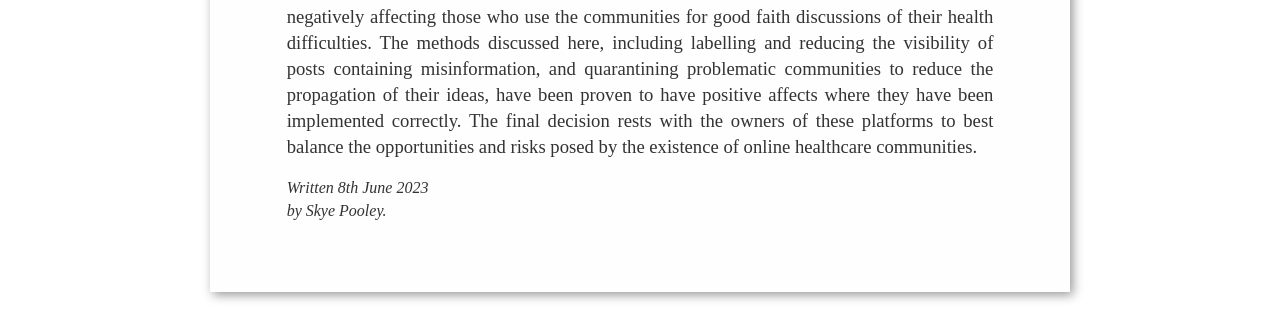
==== commit 8a794153: "Opportunities essay added written by clayton, transcribed by skye" ====
--- a/misc/choices.html
+++ b/misc/choices.html
@@ -29,7 +29,7 @@
 
       <div class="content">
         <!-- Main content -->
-        <h3>Technology Choices</h3>
+        <h2>Technology Choices</h2>
 
         <p>As we have seen in our research into the opportunities and risks posed by online health communities of care, there are significant benefits to the existence of, and participation in these communities. It is important for people to be able to share experiences with each other to find community and good advice. However, the potential for spread of misleading or false information through said communities can cause harm to participants and the people around them.</p>
 
--- a/styles/mystyles.css
+++ b/styles/mystyles.css
@@ -37,7 +37,8 @@
 
 div.content {
   padding: 35pt;
-  padding-top: 7pt;
+  padding-top: 5pt;
+  padding-bottom: 30pt;
 }
 
 /* Item styles */
@@ -52,18 +53,21 @@
 
 h2 {
   font-size: 24pt;
-  margin-top: 20pt;
-  margin-bottom: 2pt;
+  margin-top: 8pt;
+  margin-bottom: 10pt;
+  text-align: center;
 }
 
 h3 {
   margin-top: 15pt;
   margin-bottom: 6pt;
   font-size: 18pt;
+  text-align: center;
 }
 
 h4 {
   font-size: 16pt;
+  margin-bottom: 3px;
 }
 
 h5 {
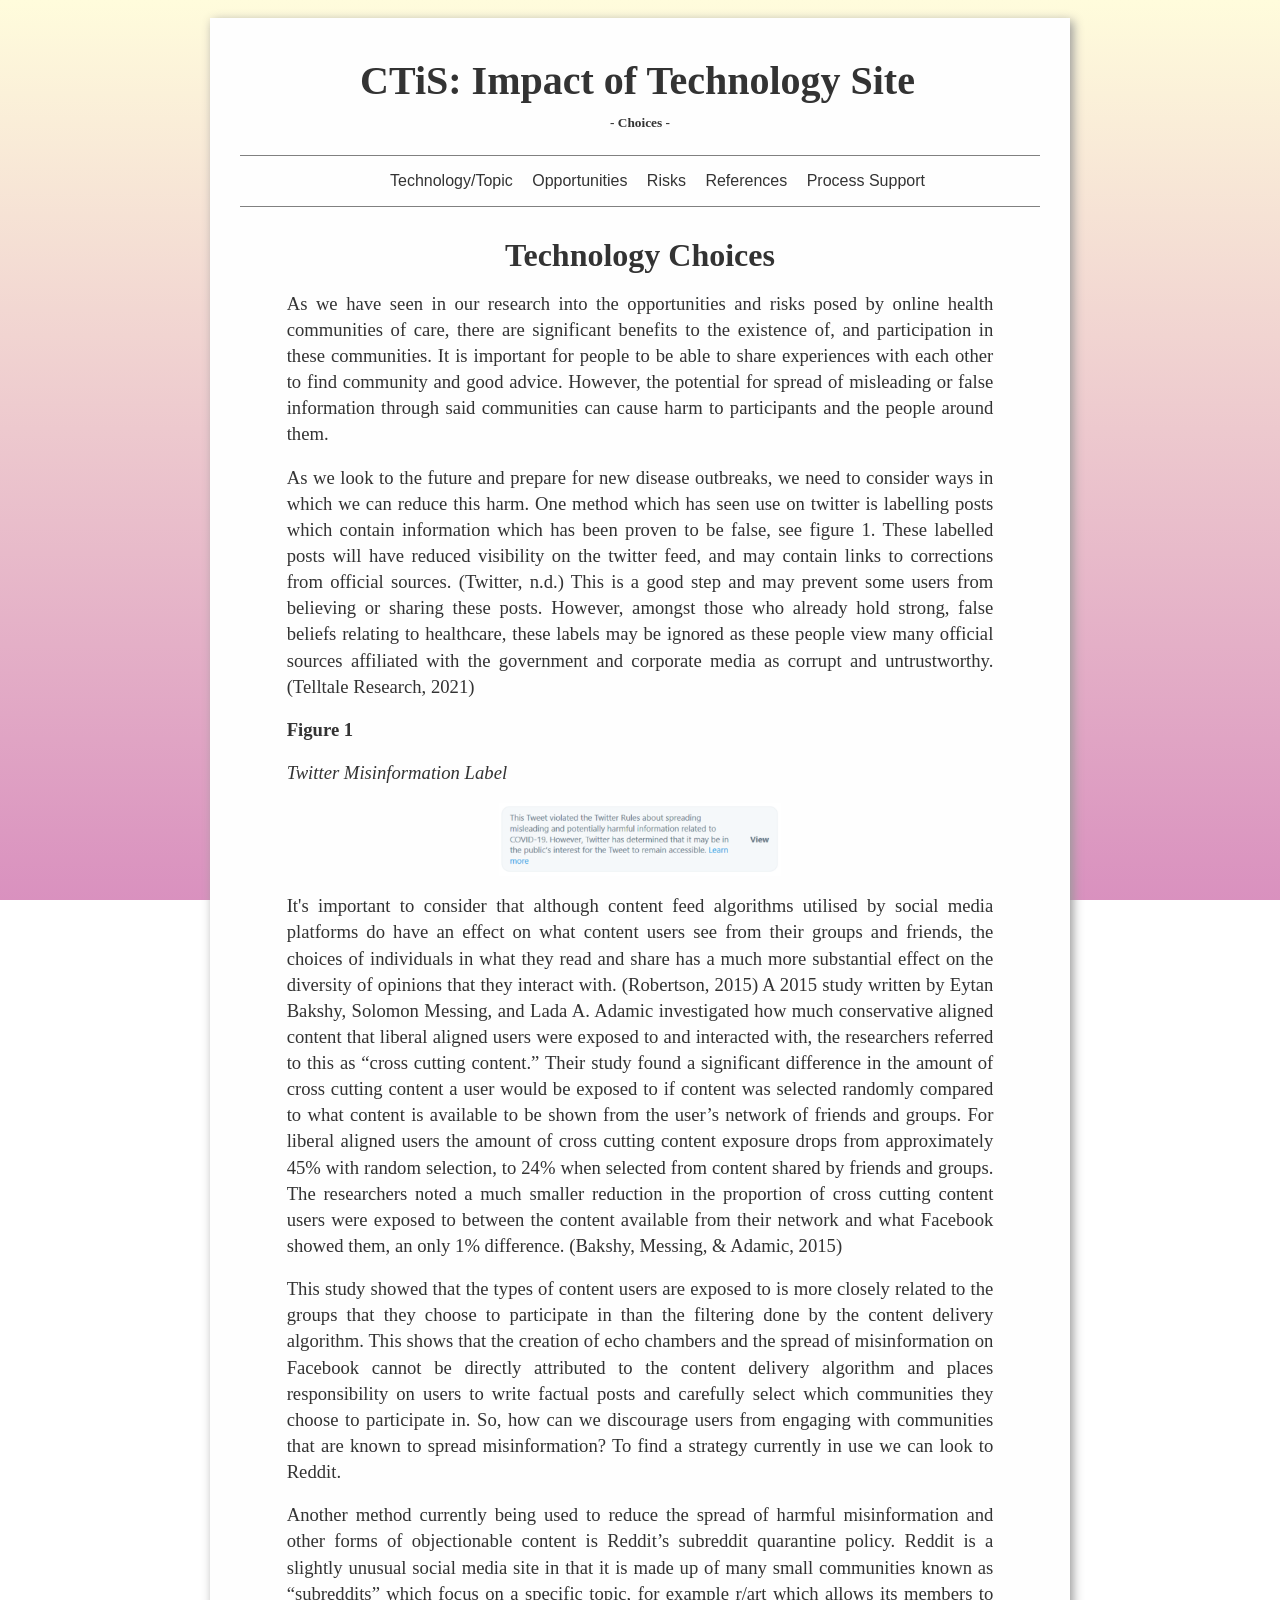
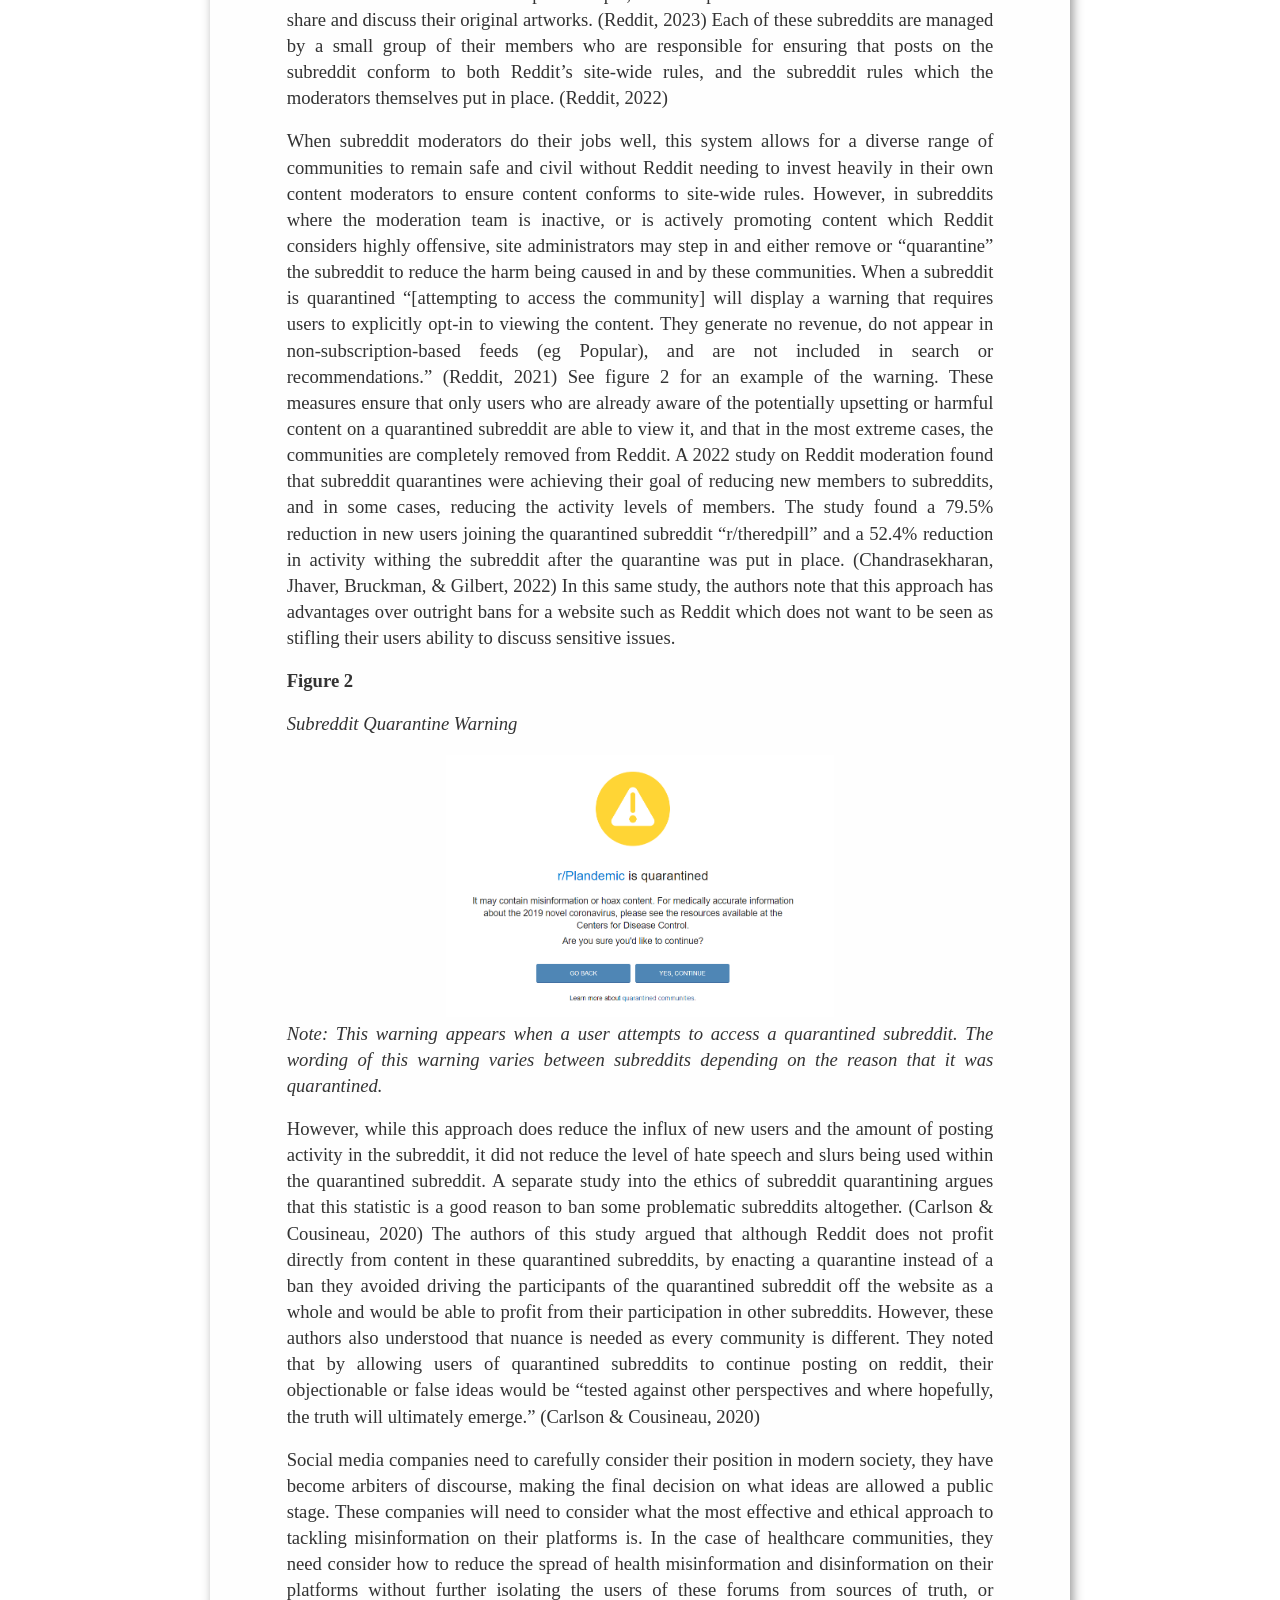
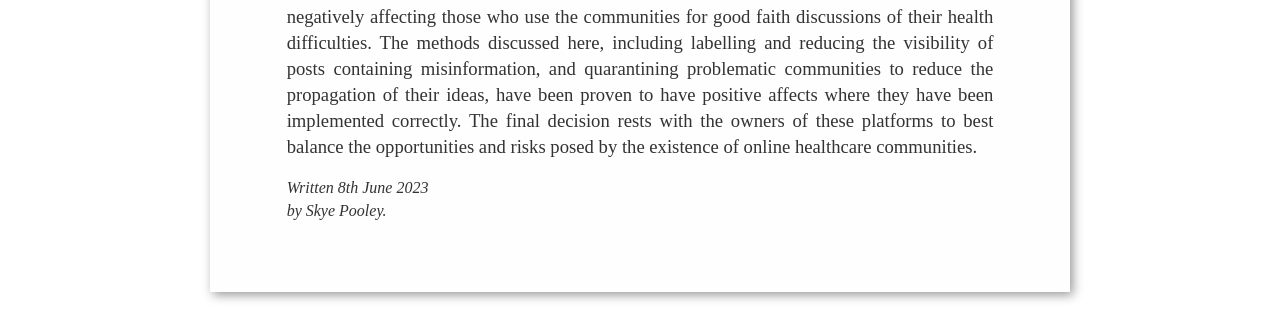
==== commit 6fb1195c: "Corrected reference styling." ====
--- a/misc/choices.html
+++ b/misc/choices.html
@@ -52,7 +52,7 @@
         <p><b>Figure 2</b></p>
         <p><i>Subreddit Quarantine Warning</i></p>
         <img src="../images/subreddit_quarantine.png" class="figure">
-        <p><i>Note: This warning appear when a user attempts to access a quarantined subreddit. The wording of this warning varies between subreddits depending on the reason that it was quarantined.</i></p>
+        <p><i>Note: This warning appears when a user attempts to access a quarantined subreddit. The wording of this warning varies between subreddits depending on the reason that it was quarantined.</i></p>
 
         <p>
           However, while this approach does reduce the influx of new users and the amount of posting activity in the subreddit, it did not reduce the level of hate speech and slurs being used within the quarantined subreddit. A separate study into the ethics of subreddit quarantining argues that this statistic is a good reason to ban some problematic subreddits altogether. (Carlson & Cousineau, 2020) The authors of this study argued that although Reddit does not profit directly from content in these quarantined subreddits, by enacting a quarantine instead of a ban they avoided driving the participants of the quarantined subreddit off the website as a whole and would be able to profit from their participation in other subreddits. However, these authors also understood that nuance is needed as every community is different. They noted that by allowing users of quarantined subreddits to continue posting on reddit, their objectionable or false ideas would be “tested against other perspectives and where hopefully, the truth will ultimately emerge.” (Carlson & Cousineau, 2020)
--- a/styles/mystyles.css
+++ b/styles/mystyles.css
@@ -39,6 +39,15 @@
   padding: 35pt;
   padding-top: 5pt;
   padding-bottom: 30pt;
+}
+
+div.reference {
+  font-size: 11pt;
+  padding-left: 36px;
+  text-indent: -36px;
+  margin-left: 40pt;
+  margin-right: 40pt;
+  margin-top: 20pt;
 }
 
 /* Item styles */
@@ -96,6 +105,10 @@
 p.extra_small {
     font-size: 11pt;
     text-align: left;
+}
+
+p.reference {
+  font-size: 11pt;
 }
 
 hr {
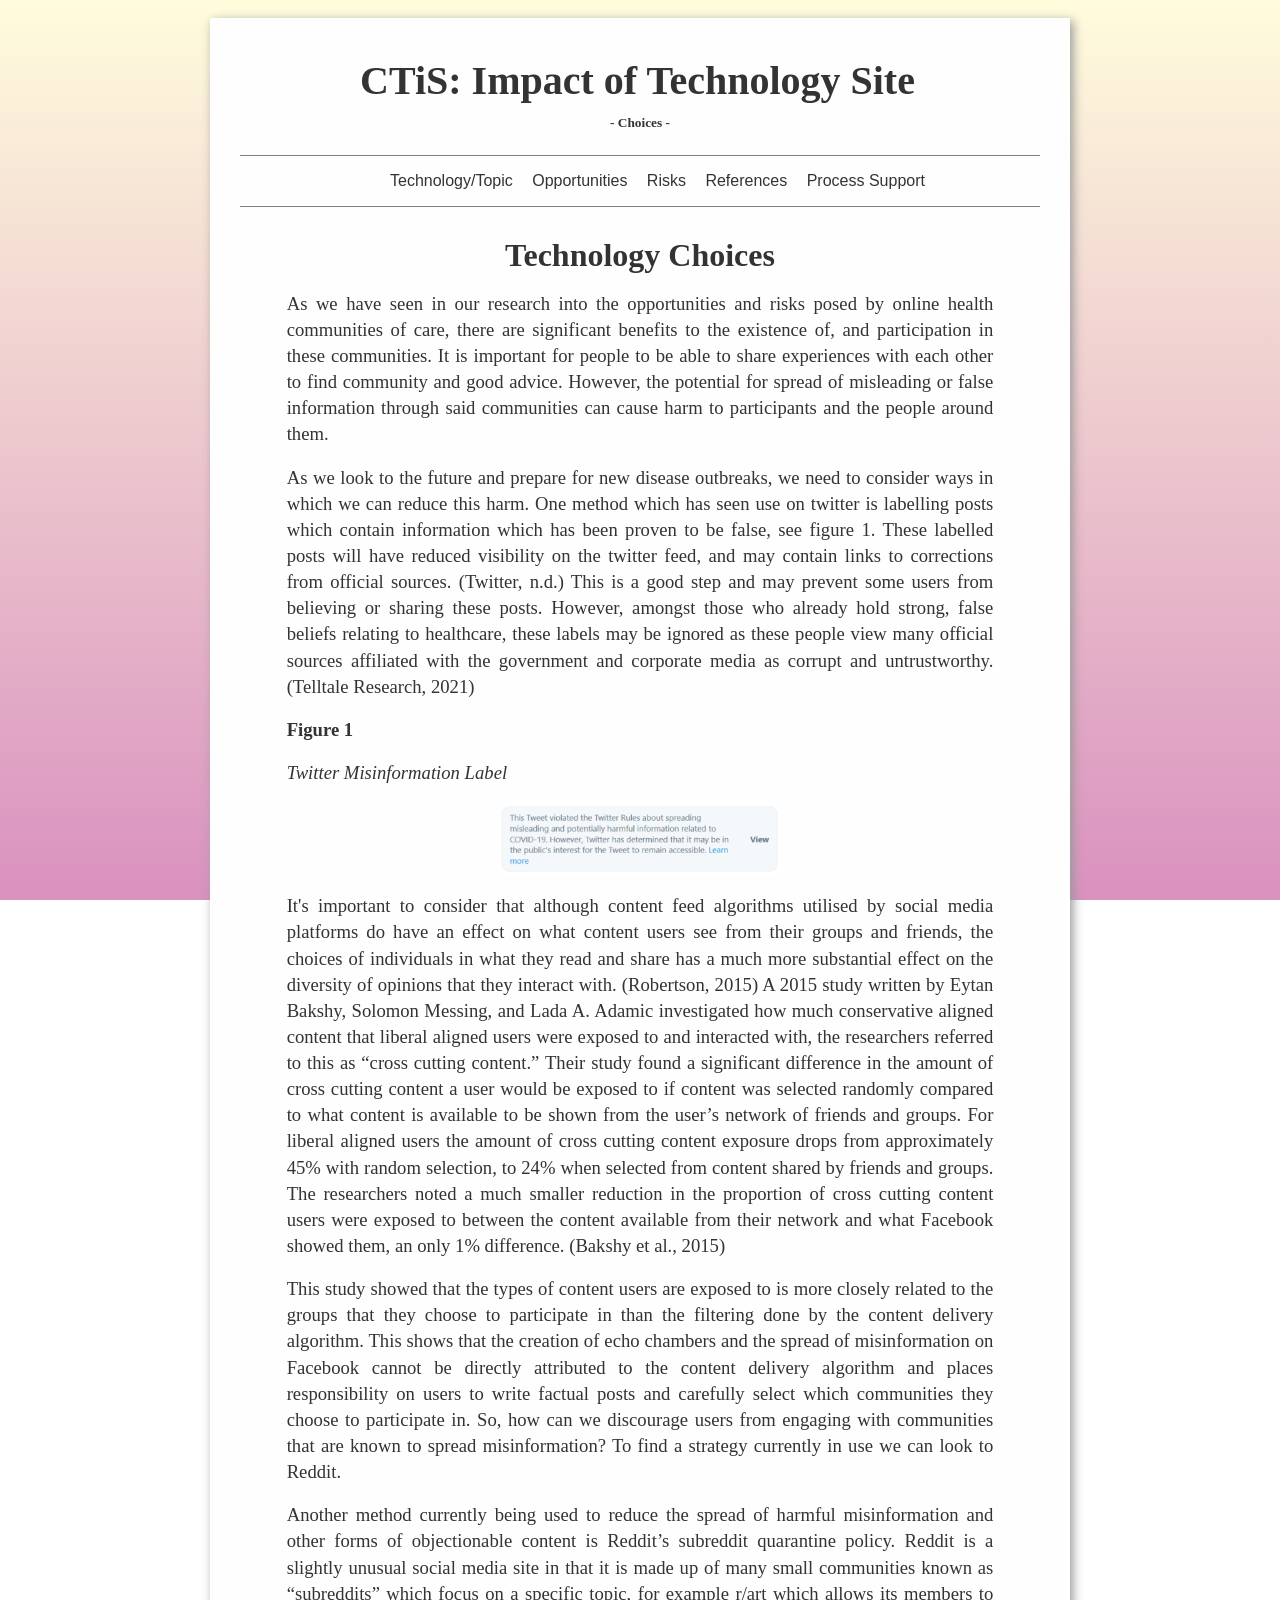
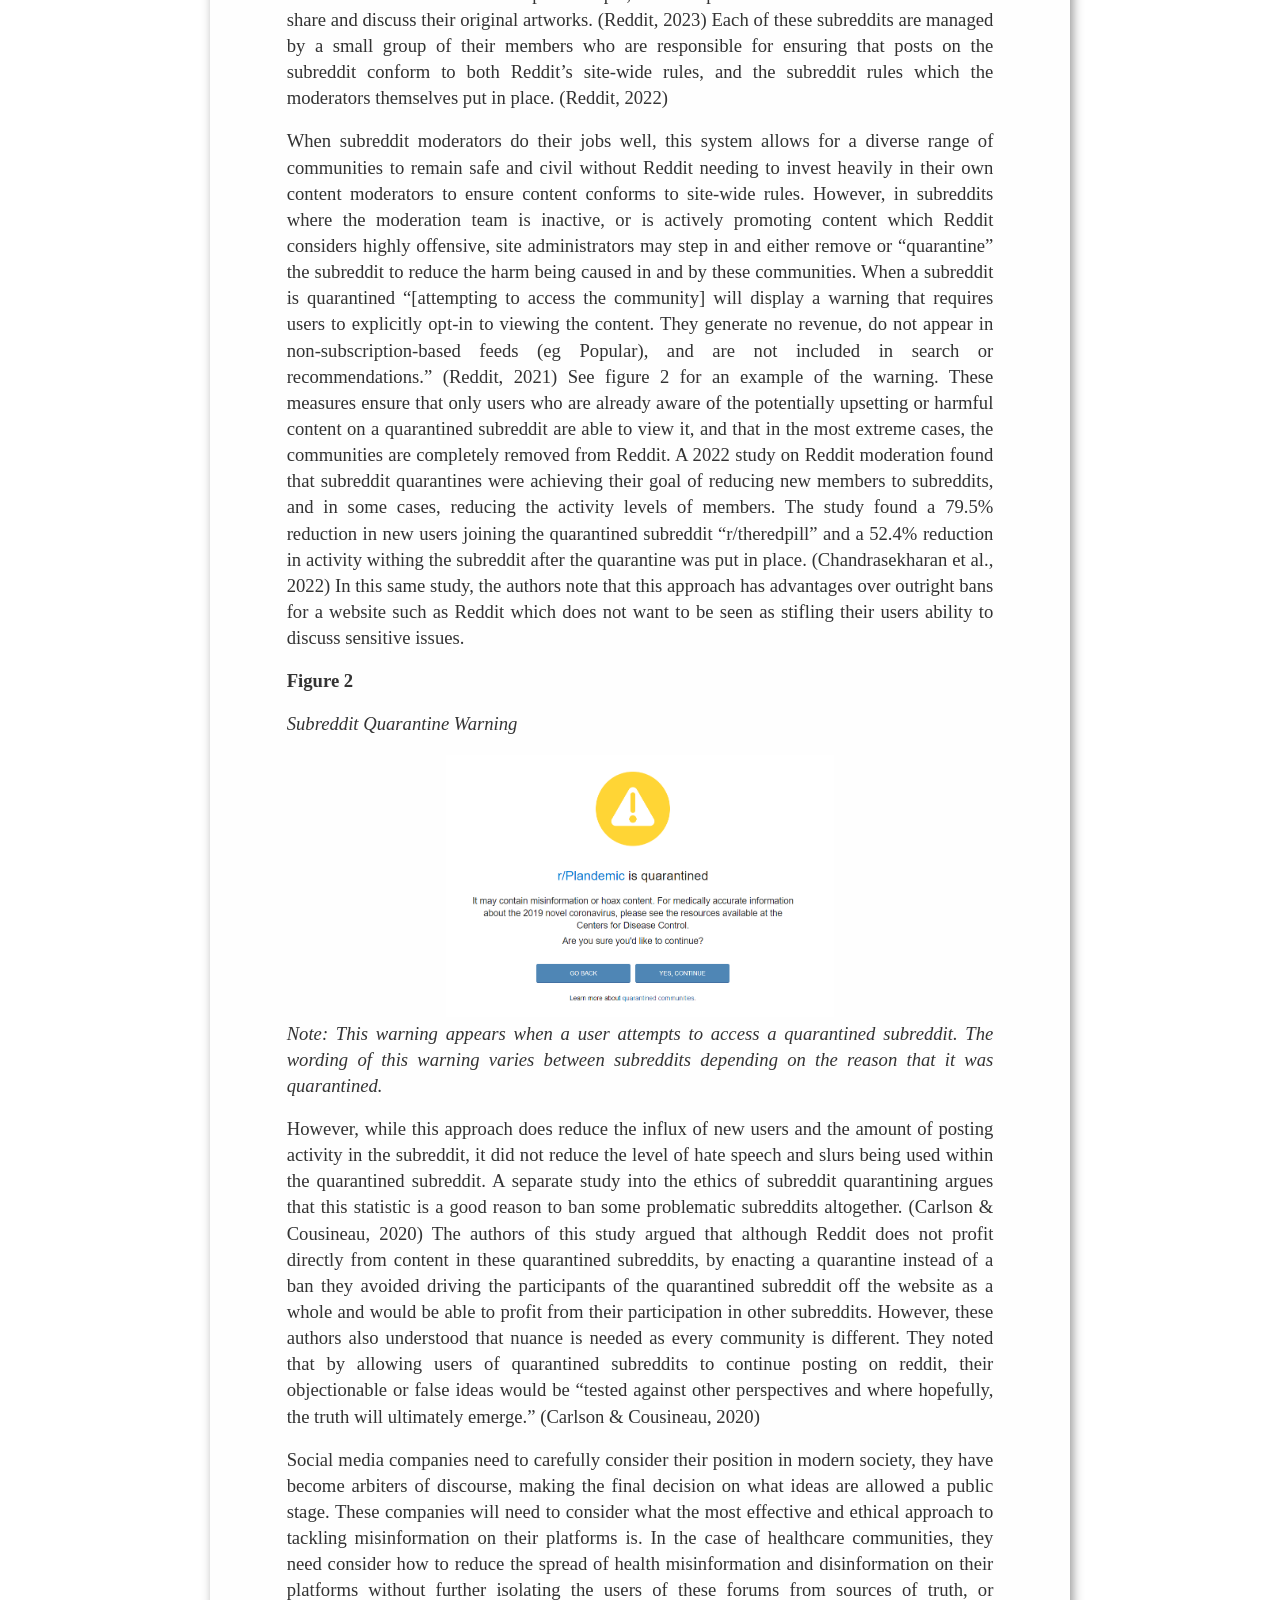
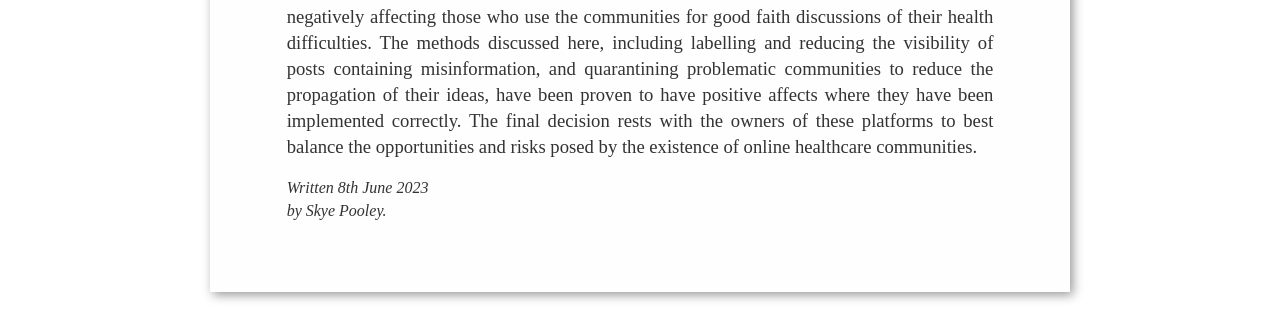
==== commit 941bde48: "Risks report Written by rayhaan" ====
--- a/misc/choices.html
+++ b/misc/choices.html
@@ -39,7 +39,7 @@
         <p><i>Twitter Misinformation Label</i></p>
         <p><img src="../images/twitter_warning.png" class="figure" style="width: 40%"></p>
 
-        <p>It's important to consider that although content feed algorithms utilised by social media platforms do have an effect on what content users see from their groups and friends, the choices of individuals in what they read and share has a much more substantial effect on the diversity of opinions that they interact with. (Robertson, 2015) A 2015 study written by Eytan Bakshy, Solomon Messing, and Lada A. Adamic investigated how much conservative aligned content that liberal aligned users were exposed to and interacted with, the researchers referred to this as “cross cutting content.” Their study found a significant difference in the amount of cross cutting content a user would be exposed to if content was selected randomly compared to what content is available to be shown from the user’s network of friends and groups. For liberal aligned users the amount of cross cutting content exposure drops from approximately 45% with random selection, to 24% when selected from content shared by friends and groups. The researchers noted a much smaller reduction in the proportion of cross cutting content users were exposed to between the content available from their network and what Facebook showed them, an only 1% difference. (Bakshy, Messing, & Adamic, 2015)
+        <p>It's important to consider that although content feed algorithms utilised by social media platforms do have an effect on what content users see from their groups and friends, the choices of individuals in what they read and share has a much more substantial effect on the diversity of opinions that they interact with. (Robertson, 2015) A 2015 study written by Eytan Bakshy, Solomon Messing, and Lada A. Adamic investigated how much conservative aligned content that liberal aligned users were exposed to and interacted with, the researchers referred to this as “cross cutting content.” Their study found a significant difference in the amount of cross cutting content a user would be exposed to if content was selected randomly compared to what content is available to be shown from the user’s network of friends and groups. For liberal aligned users the amount of cross cutting content exposure drops from approximately 45% with random selection, to 24% when selected from content shared by friends and groups. The researchers noted a much smaller reduction in the proportion of cross cutting content users were exposed to between the content available from their network and what Facebook showed them, an only 1% difference. (Bakshy et al., 2015)
         </p>
         
         <p>This study showed that the types of content users are exposed to is more closely related to the groups that they choose to participate in than the filtering done by the content delivery algorithm. This shows that the creation of echo chambers and the spread of misinformation on Facebook cannot be directly attributed to the content delivery algorithm and places responsibility on users to write factual posts and carefully select which communities they choose to participate in. So, how can we discourage users from engaging with communities that are known to spread misinformation? To find a strategy currently in use we can look to Reddit.
@@ -47,7 +47,7 @@
 
         <p>Another method currently being used to reduce the spread of harmful misinformation and other forms of objectionable content is Reddit’s subreddit quarantine policy. Reddit is a slightly unusual social media site in that it is made up of many small communities known as “subreddits” which focus on a specific topic, for example r/art which allows its members to share and discuss their original artworks. (Reddit, 2023) Each of these subreddits are managed by a small group of their members who are responsible for ensuring that posts on the subreddit conform to both Reddit’s site-wide rules, and the subreddit rules which the moderators themselves put in place. (Reddit, 2022) </p>
 
-        <p>When subreddit moderators do their jobs well, this system allows for a diverse range of communities to remain safe and civil without Reddit needing to invest heavily in their own content moderators to ensure content conforms to site-wide rules. However, in subreddits where the moderation team is inactive, or is actively promoting content which Reddit considers highly offensive, site administrators may step in and either remove or “quarantine” the subreddit to reduce the harm being caused in and by these communities. When a subreddit is quarantined “[attempting to access the community] will display a warning that requires users to explicitly opt-in to viewing the content. They generate no revenue, do not appear in non-subscription-based feeds (eg Popular), and are not included in search or recommendations.” (Reddit, 2021) See figure 2 for an example of the warning. These measures ensure that only users who are already aware of the potentially upsetting or harmful content on a quarantined subreddit are able to view it, and that in the most extreme cases, the communities are completely removed from Reddit. A 2022 study on Reddit moderation found that subreddit quarantines were achieving their goal of reducing new members to subreddits, and in some cases, reducing the activity levels of members. The study found a 79.5% reduction in new users joining the quarantined subreddit “r/theredpill” and a 52.4% reduction in activity withing the subreddit after the quarantine was put in place. (Chandrasekharan, Jhaver, Bruckman, & Gilbert, 2022) In this same study, the authors note that this approach has advantages over outright bans for a website such as Reddit which does not want to be seen as stifling their users ability to discuss sensitive issues.</p>
+        <p>When subreddit moderators do their jobs well, this system allows for a diverse range of communities to remain safe and civil without Reddit needing to invest heavily in their own content moderators to ensure content conforms to site-wide rules. However, in subreddits where the moderation team is inactive, or is actively promoting content which Reddit considers highly offensive, site administrators may step in and either remove or “quarantine” the subreddit to reduce the harm being caused in and by these communities. When a subreddit is quarantined “[attempting to access the community] will display a warning that requires users to explicitly opt-in to viewing the content. They generate no revenue, do not appear in non-subscription-based feeds (eg Popular), and are not included in search or recommendations.” (Reddit, 2021) See figure 2 for an example of the warning. These measures ensure that only users who are already aware of the potentially upsetting or harmful content on a quarantined subreddit are able to view it, and that in the most extreme cases, the communities are completely removed from Reddit. A 2022 study on Reddit moderation found that subreddit quarantines were achieving their goal of reducing new members to subreddits, and in some cases, reducing the activity levels of members. The study found a 79.5% reduction in new users joining the quarantined subreddit “r/theredpill” and a 52.4% reduction in activity withing the subreddit after the quarantine was put in place. (Chandrasekharan et al., 2022) In this same study, the authors note that this approach has advantages over outright bans for a website such as Reddit which does not want to be seen as stifling their users ability to discuss sensitive issues.</p>
 
         <p><b>Figure 2</b></p>
         <p><i>Subreddit Quarantine Warning</i></p>
--- a/styles/mystyles.css
+++ b/styles/mystyles.css
@@ -109,6 +109,7 @@
 
 p.reference {
   font-size: 11pt;
+  text-align: left;
 }
 
 hr {
